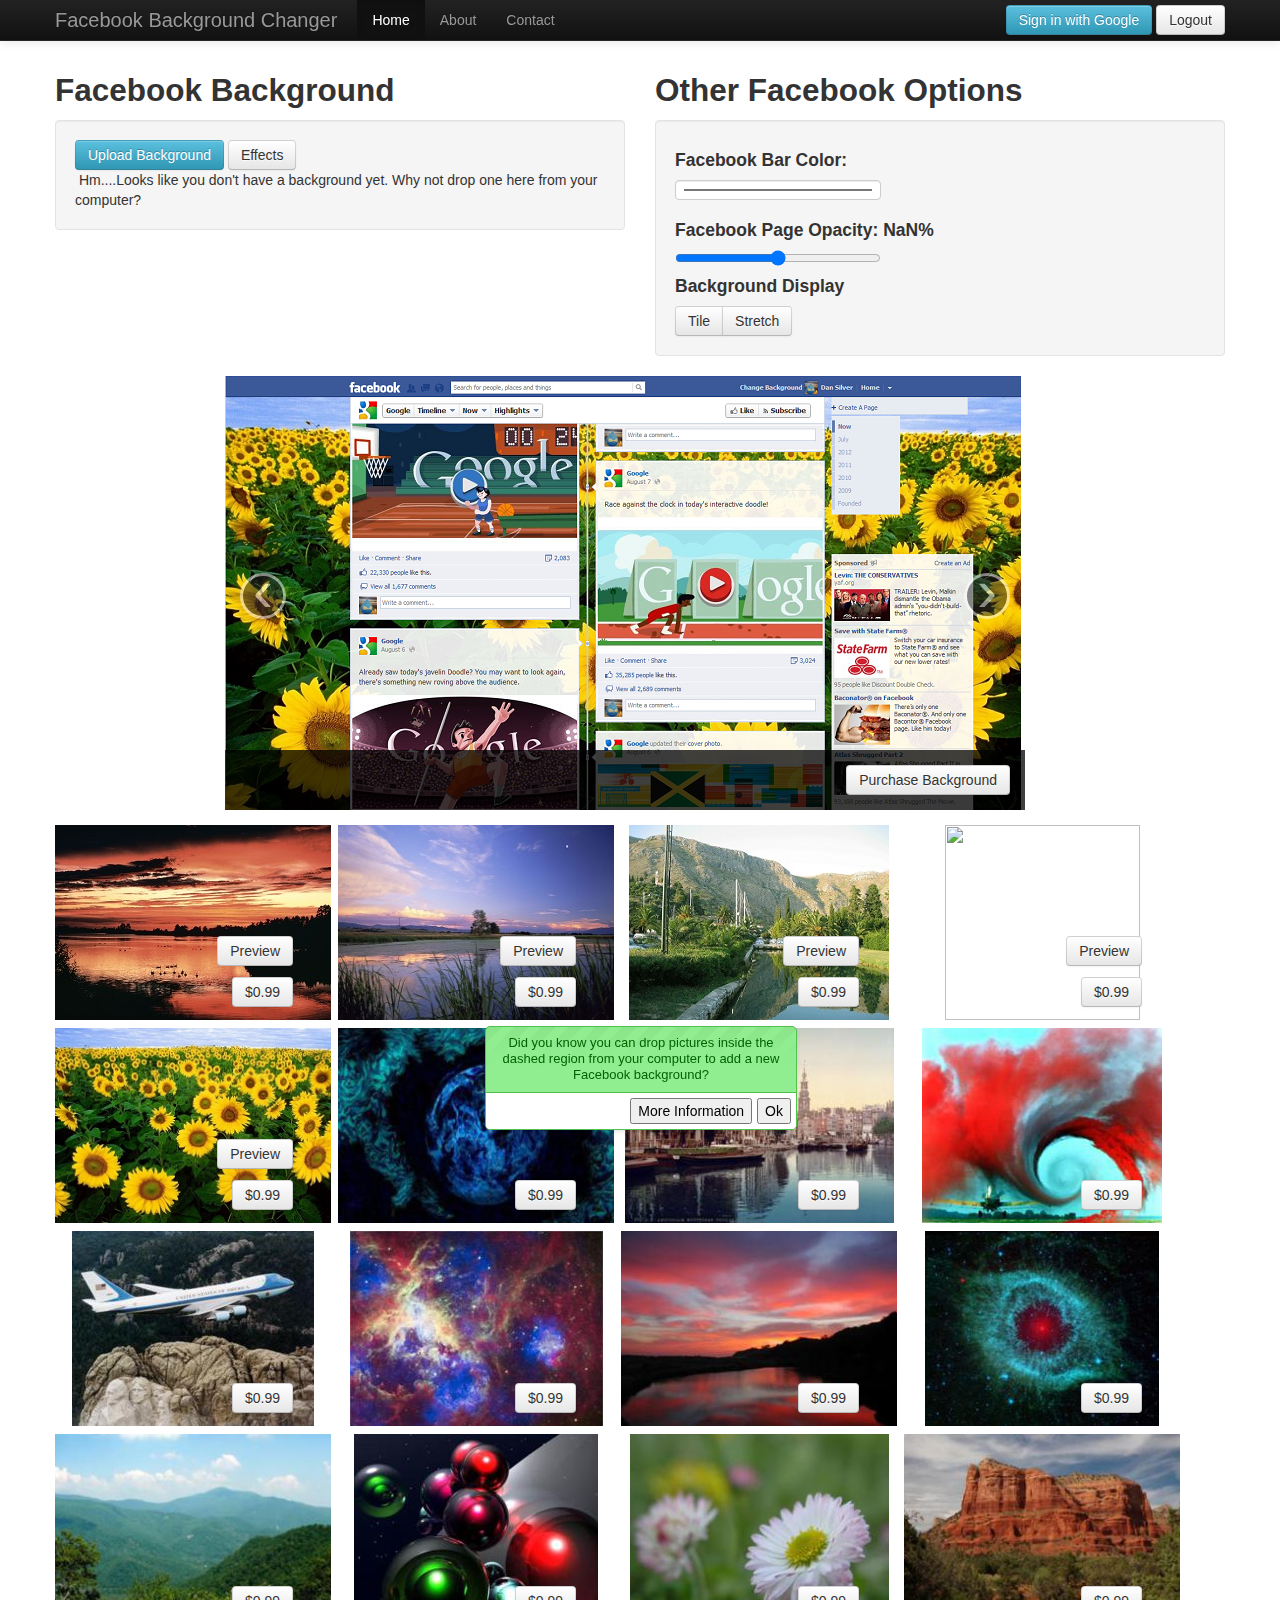
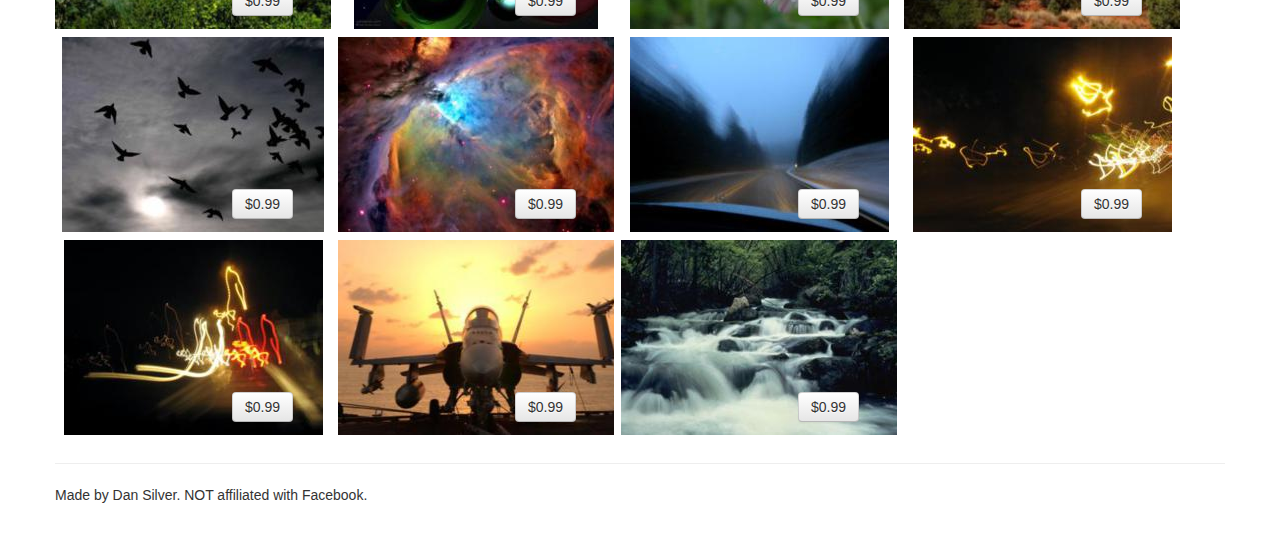
==== options.html @ 5c047b1e "Faster carousel, button styling, code cleanup" ====
<html lang="en"><head>
    <meta charset="utf-8">
    <title>Facebook Background Changer</title>
    <meta name="viewport" content="width=device-width, initial-scale=1.0">
    <meta name="description" content="">
    <meta name="author" content="">

    <!-- Le styles -->
    <link href="assets/css/bootstrap.min.css" rel="stylesheet">
    <style type="text/css">
      body {
        padding-top: 60px;
        padding-bottom: 40px;
      }
    </style>
    <link href="assets/css/bootstrap-responsive.min.css" rel="stylesheet">
	<script src='assets/js/jquery.js'></script>
	
	<link type='text/css' href='assets\css\options.css' rel='stylesheet'/>
	
	<link type='text/css' href='assets/js/spectrum/spectrum.css' rel='stylesheet'/>
	<script src='assets/js/spectrum/spectrum.js'></script>

	<script src='googlejsapi.js'></script>
	<script src='assets/js/jquery-ui-1.8.22.custom.min.js'></script>

	<script src='assets/js/noty/jquery.noty.js'></script>
	<script src='assets/js/noty/themes/default.js'></script>
	<script src='assets/js/noty/layouts/center.js'></script>

	<script src='defaults.js'></script>
	<script src='store.js'></script>
	<script src='options.js'></script>
	<script src='backgroundWidth.js'></script>
	<script src='help.js'></script>
	<script src='menu.js'></script>
	
	<script src='assets/js/bootstrap.min.js'></script>   
  <body>

    <div class="navbar navbar-inverse navbar-fixed-top">
      <div class="navbar-inner">
        <div class="container">
          <a class="btn btn-navbar" data-toggle="collapse" data-target=".nav-collapse">
            <span class="icon-bar"></span>
            <span class="icon-bar"></span>
            <span class="icon-bar"></span>
          </a>
          <a class="brand" href="#">Facebook Background Changer</a>
		<div class="nav-collapse collapse">
            <ul class="nav">
              <li class="active"><a href="#">Home</a></li>
              <li><a href="#about">About</a></li>
              <li><a href="#contact">Contact</a></li>
              </li>
            </ul>
			<div class="pull-right">
				<button id="logInBtn" type="submit" class="btn btn-info">Sign in with Google</button>
				<button id="logOutBtn" type="submit" class="btn">Logout</button>
			</div>
			<span id="userName" class="pull-right"></span>
		</div><!--/.nav-collapse -->
        </div>
      </div>
    </div>

	<div class="container">
		<div class="row">
			<div class="span6">
				<h2>Facebook Background</h2>
				<div class="well">
					<button id="uploadBtn" class="btn btn-info">Upload Background</button>
					<button id="launchImageEffets" class="btn">Effects</button><br>
					<input type="file" id="theFile" style="display:none;"/>
					<img id="img_preview" >
					<div title="Image Effects" id="imageEffects">
						<div id="grayscale_effect"></div>
						<div id="sepia_effect"></div>
						<div id="hue_effect"></div>
					</div>
					<span id="noBackground">Hm....Looks like you don't have a background yet. Why not drop one here from your computer?</span>
				</div>
			</div>
			<div class="span6">
				<h2>Other Facebook Options</h2>
				<div class="well">
					<h4>Facebook Bar Color:</h4>
					<input type='color' id='headerColor' />
					<h4>Facebook Page Opacity: <span id="transparency_value"></span></h4>
					<div id="transparency_settings" style="display: block;width: 249px;margin:10px 0px;">
						<input id="transparency_slider" type="range" min="0" max="1" step=".05" />
					</div>
					<h4>Background Display</h4>
					<div id="background-width-settings" class="btn-group" data-toggle="buttons-radio">
						<button id="static"     type="button" class="btn">Tile</button>
						<button  id="automatic" type="button" class="btn">Stretch</button>
					</div>
				</div>
			</div>
		</div>
		<div class="row">
		<div id="carousel" class="carousel slide">
			<!-- Carousel items -->
			<div class="carousel-inner">
				<div class="active item"><img src="premium_backgrounds/previews/19.png">
					<div class="carousel-caption">
						<button class="btn">Purchase Background</button>
					</div>
				</div>
				<div class="item"><img src="premium_backgrounds/previews/20.png">
					<div class="carousel-caption">
						<button class="btn">Purchase Background</button>
					</div>
				</div>
				<div class="item"><img src="premium_backgrounds/previews/20.png">
					<div class="carousel-caption">
						<button class="btn">Purchase Background</button>
					</div>
				</div>
				<div class="item"><img src="premium_backgrounds/previews/21.png">
					<div class="carousel-caption">
						<button class="btn">Purchase Background</button>
					</div>
				</div>
				<div class="item"><img src="premium_backgrounds/previews/22.png">
					<div class="carousel-caption">
						<button class="btn">Purchase Background</button>
					</div>
				</div>			</div>
		  <!-- Carousel nav -->
		<a class="carousel-control left" href="#carousel" data-slide="prev">&lsaquo;</a>
		<a class="carousel-control right" href="#carousel" data-slide="next">&rsaquo;</a>
		</div>
			<div class="span12">
				<div id="catalog"></div>
			</div>
		</div>
      <hr>
	<footer>
		<p>Made by Dan Silver. NOT affiliated with Facebook.</p>
	</footer>
    </div> <!-- /container -->
</body></html>
---- assets/js/spectrum/spectrum.css ----
/***
Spectrum: The No Hassle Colorpicker
https://github.com/bgrins/spectrum

Author: Brian Grinstead
License: MIT
***/

.sp-container { 
    position:absolute; 
    top:0; 
    left:0; 
    display:inline-block;
    *display: inline;
    *zoom: 1;
    z-index: 2147483647;
    overflow: hidden;
}
.sp-container.sp-flat {
    position: relative;
}

/* http://ansciath.tumblr.com/post/7347495869/css-aspect-ratio */
.sp-top {
  position:relative; 
  width: 100%;
  display:inline-block;
}
.sp-top-inner {
   position:absolute; 
   top:0; 
   left:0; 
   bottom:0; 
   right:0;
}
.sp-color { 
    position: absolute;
    top:0;
    left:0;
    bottom:0;
    right:20%;
}
.sp-hue {
    position: absolute;
    top:0;
    right:0;
    bottom:0;
    left:84%;
    height: 100%;
}
.sp-fill { 
    padding-top: 80%;
}
.sp-sat, .sp-val { 
    position: absolute; 
    top:0; 
    left:0; 
    right:0; 
    bottom:0; 
}

/* Don't allow text selection */
.sp-container, .sp-replacer, .sp-preview, .sp-dragger, .sp-slider , .sp-container.sp-dragging .sp-input, .sp-container button  { 
    -webkit-user-select:none; 
    -moz-user-select: none; 
    -o-user-select:none; 
    user-select: none; 
}

.sp-container.sp-input-disabled .sp-input-container {
    display: none;
}
.sp-container.sp-buttons-disabled .sp-button-container {
    display: none;
}
.sp-palette-only .sp-picker-container {
    display: none;
}
.sp-palette-disabled .sp-palette-container {
    display: none;
}

.sp-initial-disabled .sp-initial { 
    display: none; 
}


/* Gradients for hue, saturation and value instead of images.  Not pretty... but it works */
.sp-sat {
    background-image: -webkit-gradient(linear,  0 0, 100% 0, from(#FFF), to(rgba(204, 154, 129, 0)));
    background-image: -webkit-linear-gradient(left, #FFF, rgba(204, 154, 129, 0));
    background-image: -moz-linear-gradient(left, #fff, rgba(204, 154, 129, 0));
    background-image: -o-linear-gradient(left, #fff, rgba(204, 154, 129, 0));
    background-image: -ms-linear-gradient(left, #fff, rgba(204, 154, 129, 0));
    background-image: linear-gradient(to right, #fff, rgba(204, 154, 129, 0));
    -ms-filter: "progid:DXImageTransform.Microsoft.gradient(GradientType = 1, startColorstr=#FFFFFFFF, endColorstr=#00CC9A81)";
    filter : progid:DXImageTransform.Microsoft.gradient(GradientType = 1, startColorstr='#FFFFFFFF', endColorstr='#00CC9A81');
}
.sp-val {
    background-image: -webkit-gradient(linear, 0 100%, 0 0, from(#000000), to(rgba(204, 154, 129, 0)));
    background-image: -webkit-linear-gradient(bottom, #000000, rgba(204, 154, 129, 0));
    background-image: -moz-linear-gradient(bottom, #000, rgba(204, 154, 129, 0));
    background-image: -o-linear-gradient(bottom, #000, rgba(204, 154, 129, 0));
    background-image: -ms-linear-gradient(bottom, #000, rgba(204, 154, 129, 0));
    background-image: linear-gradient(to top, #000, rgba(204, 154, 129, 0));
    -ms-filter: "progid:DXImageTransform.Microsoft.gradient(startColorstr=#00CC9A81, endColorstr=#FF000000)";
    filter : progid:DXImageTransform.Microsoft.gradient(startColorstr='#00CC9A81', endColorstr='#FF000000');
}

.sp-hue {
    background: -moz-linear-gradient(top, #ff0000 0%, #ffff00 17%, #00ff00 33%, #00ffff 50%, #0000ff 67%, #ff00ff 83%, #ff0000 100%);
    background: -ms-linear-gradient(top, #ff0000 0%, #ffff00 17%, #00ff00 33%, #00ffff 50%, #0000ff 67%, #ff00ff 83%, #ff0000 100%);
    background: -o-linear-gradient(top, #ff0000 0%, #ffff00 17%, #00ff00 33%, #00ffff 50%, #0000ff 67%, #ff00ff 83%, #ff0000 100%);
    background: -webkit-gradient(linear, left top, left bottom, from(#ff0000), color-stop(0.17, #ffff00), color-stop(0.33, #00ff00), color-stop(0.5, #00ffff), color-stop(0.67, #0000ff), color-stop(0.83, #ff00ff), to(#ff0000));
    background: -webkit-linear-gradient(top, #ff0000 0%, #ffff00 17%, #00ff00 33%, #00ffff 50%, #0000ff 67%, #ff00ff 83%, #ff0000 100%);
}
 
/* IE filters do not support multiple color stops.  
   Generate 6 divs, line them up, and do two color gradients for each.
   Yes, really.
 */
 
.sp-1 { 
    height:17%; 
    filter: progid:DXImageTransform.Microsoft.gradient(startColorstr='#ff0000', endColorstr='#ffff00');
}
.sp-2 { 
    height:16%; 
    filter: progid:DXImageTransform.Microsoft.gradient(startColorstr='#ffff00', endColorstr='#00ff00');
}
.sp-3 { 
    height:17%; 
    filter: progid:DXImageTransform.Microsoft.gradient(startColorstr='#00ff00', endColorstr='#00ffff');
}
.sp-4 { 
    height:17%; 
    filter: progid:DXImageTransform.Microsoft.gradient(startColorstr='#00ffff', endColorstr='#0000ff');
}
.sp-5 { 
    height:16%; 
    filter: progid:DXImageTransform.Microsoft.gradient(startColorstr='#0000ff', endColorstr='#ff00ff');
}
.sp-6 { 
    height:17%; 
    filter: progid:DXImageTransform.Microsoft.gradient(startColorstr='#ff00ff', endColorstr='#ff0000');
}

/* Clearfix hack */
.sp-cf:before, .sp-cf:after { content: ""; display: table; }
.sp-cf:after { clear: both; }
.sp-cf { *zoom: 1; }

/* Mobile devices, make hue slider bigger so it is easier to slide */
@media (max-device-width: 480px) {
    .sp-color { right: 40%; }
    .sp-hue { left: 63%; }
    .sp-fill { padding-top: 60%; } 
}

.sp-dragger {
   border-radius: 5px; 
   height: 5px; 
   width: 5px; 
   border: 1px solid #fff;
   background: #000;
   cursor: pointer;
   position:absolute; 
   top:0; 
   left: 0;
}
.sp-slider { 
    position: absolute; 
    top:0; 
    cursor:pointer;
    height: 3px; 
    left: -1px;
    right: -1px;
    border: 1px solid #000;
    background: white; 
    opacity: .8; 
}

/* Basic display options (colors, fonts, global widths) */
.sp-container {
    border-radius: 0;
    background-color: #ECECEC;
    border: solid 1px #f0c49B;
    padding: 0;
}
.sp-container, .sp-container button, .sp-container input, .sp-color, .sp-hue 
{
    font: normal 12px "Lucida Grande", "Lucida Sans Unicode", "Lucida Sans", Geneva, Verdana, sans-serif;
    -webkit-box-sizing: border-box;
    -moz-box-sizing: border-box;
    -ms-box-sizing: border-box;
    box-sizing: border-box;
}
.sp-top 
{
    margin-bottom: 3px;
}
.sp-color, .sp-hue 
{
    border: solid 1px #666;
}

/* Input */
.sp-input-container {
    float:right;
    width: 100px;
    margin-bottom: 4px;
}
.sp-initial-disabled  .sp-input-container {
    width: 100%;
}
.sp-input {
   font-size: 12px !important;
   border: 1px inset;
   padding: 4px 5px;
   margin: 0;
   width: 100%;
   background:transparent;
   border-radius: 3px;
   color: #222;
}
.sp-input:focus  {
    border: 1px solid orange; 
}
.sp-input.sp-validation-error  
{
    border: 1px solid red;
    background: #fdd;
}
.sp-picker-container , .sp-palette-container
{
    float:left;
    position: relative;
    padding: 10px;
    padding-bottom: 300px;
    margin-bottom: -290px;
}
.sp-picker-container 
{
    width: 172px;
    border-left: solid 1px #fff;
}

/* Palettes */
.sp-palette-container 
{
    border-right: solid 1px #ccc;
}

.sp-palette span {
    display: block;
    position:relative;
    float:left;
    width: 24px;
    height: 15px; 
    margin: 3px;
    cursor: pointer;
    border:solid 2px transparent;
}
.sp-palette span:hover, .sp-palette span.sp-thumb-active {
    border-color: orange;
}

/* Initial */
.sp-initial 
{
    float: left;
    border: solid 1px #333;
}
.sp-initial span {
    width: 30px;
    height: 25px;
    border:none;
    display:block;
    float:left;
    margin:0;
}

/* Buttons */
.sp-button-container {
    float: right;
}

/* Replacer (the little preview div that shows up instead of the <input>) */
.sp-replacer {
    margin:0;
    overflow:hidden;
    cursor:pointer;
    padding: 4px;
    display:inline-block;
    *zoom: 1;
    *display: inline;
    border: solid 1px #91765d;
    background: #eee;
    color: #333;
    vertical-align: middle;
}
.sp-replacer:hover, .sp-replacer.sp-active {
    border-color: #F0C49B;
    color: #111;
}
.sp-dd { 
    padding: 2px 0;
    height: 16px; 
    line-height: 16px;
    float:left;
    font-size:10px;
}
.sp-preview {
    width:25px;
    height: 20px;
    border: solid 1px #222;
    margin-right: 5px;
    float:left;
}

.sp-palette  
{
    *width: 220px;
    max-width: 220px;
}
.sp-palette span  
{
    width:16px; 
    height: 16px; 
    margin:2px 1px;
    border: solid 1px #d0d0d0; 
}

.sp-container 
{
    padding-bottom:0;
}


/* Buttons: http://hellohappy.org/css3-buttons/ */
.sp-container button {
  background-color: #eeeeee;
  background-image: -webkit-linear-gradient(top, #eeeeee, #cccccc);
  background-image: -moz-linear-gradient(top, #eeeeee, #cccccc);
  background-image: -ms-linear-gradient(top, #eeeeee, #cccccc);
  background-image: -o-linear-gradient(top, #eeeeee, #cccccc);
  background-image: -ms-linear-gradient(top, #eeeeee, #cccccc);
  background-image: linear-gradient(to bottom, #eeeeee, #cccccc);
  border: 1px solid #ccc;
  border-bottom: 1px solid #bbb;
  border-radius: 3px;
  color: #333;
  font-size: 14px;
  line-height: 1;
  padding: 5px 4px;
  text-align: center;
  text-shadow: 0 1px 0 #eee;
  vertical-align: middle;
}
.sp-container button:hover {
    background-color: #dddddd;
    background-image: -webkit-linear-gradient(top, #dddddd, #bbbbbb);
    background-image: -moz-linear-gradient(top, #dddddd, #bbbbbb);
    background-image: -ms-linear-gradient(top, #dddddd, #bbbbbb);
    background-image: -o-linear-gradient(top, #dddddd, #bbbbbb);
    background-image: -ms-linear-gradient(top, #dddddd, #bbbbbb);
    background-image: linear-gradient(to bottom, #dddddd, #bbbbbb);
    border: 1px solid #bbb;
    border-bottom: 1px solid #999;
    cursor: pointer;
    text-shadow: 0 1px 0 #ddd; 
}
.sp-container button:active {
    border: 1px solid #aaa;
    border-bottom: 1px solid #888;
    -webkit-box-shadow: inset 0 0 5px 2px #aaaaaa, 0 1px 0 0 #eeeeee;
    -moz-box-shadow: inset 0 0 5px 2px #aaaaaa, 0 1px 0 0 #eeeeee;
    -ms-box-shadow: inset 0 0 5px 2px #aaaaaa, 0 1px 0 0 #eeeeee;
    -o-box-shadow: inset 0 0 5px 2px #aaaaaa, 0 1px 0 0 #eeeeee;
    box-shadow: inset 0 0 5px 2px #aaaaaa, 0 1px 0 0 #eeeeee;
}
.sp-cancel
{
    font-size: 11px;
    color: #d93f3f !important;
    margin:0;
    padding:2px;
    margin-right: 5px;
    vertical-align: middle;
    text-decoration:none;
    
}
.sp-cancel:hover 
{
    color: #d93f3f !important;
    text-decoration: underline;
} 


.sp-palette span:hover, .sp-palette span.sp-thumb-active 
{
    border-color: #000;
}
.sp-palette span.sp-thumb-light.sp-thumb-active 
{
    background-image: url([data-uri]);
}

.sp-palette span.sp-thumb-dark.sp-thumb-active 
{
    background-image: url([data-uri]);
}
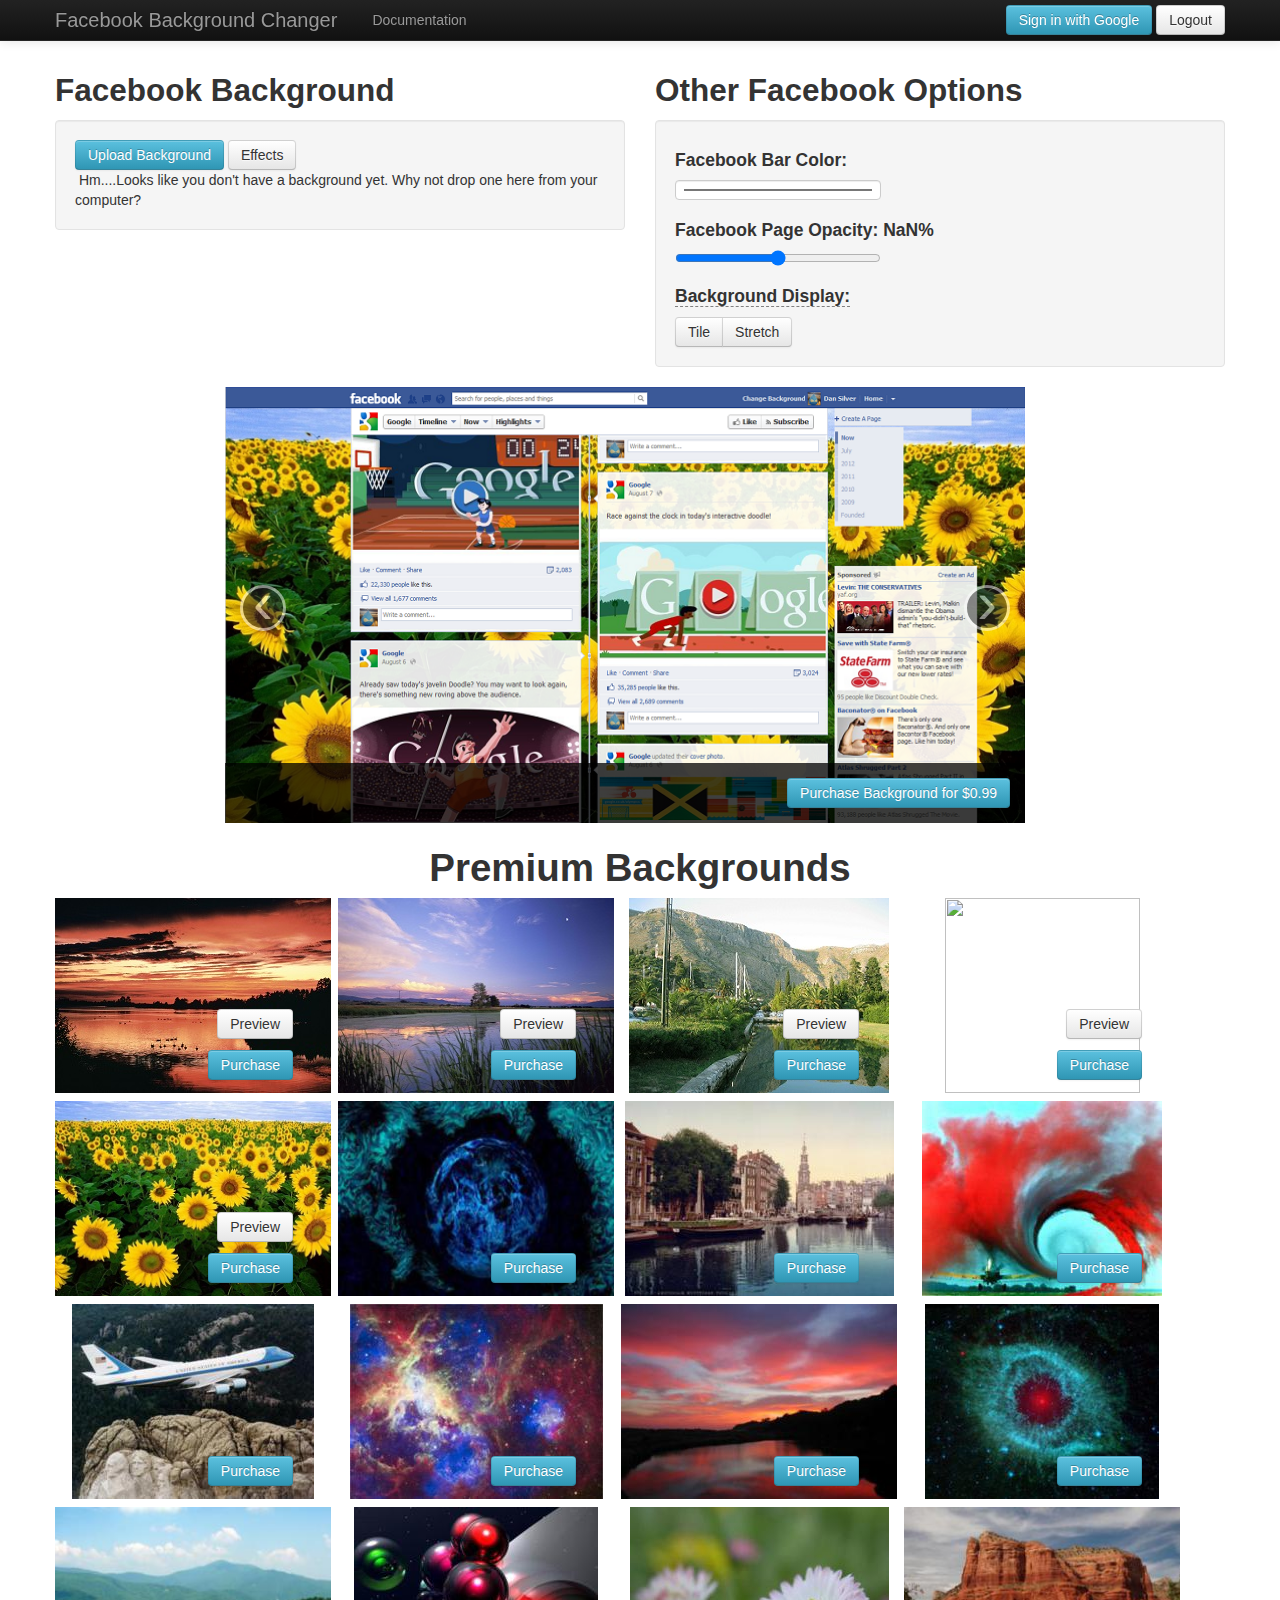
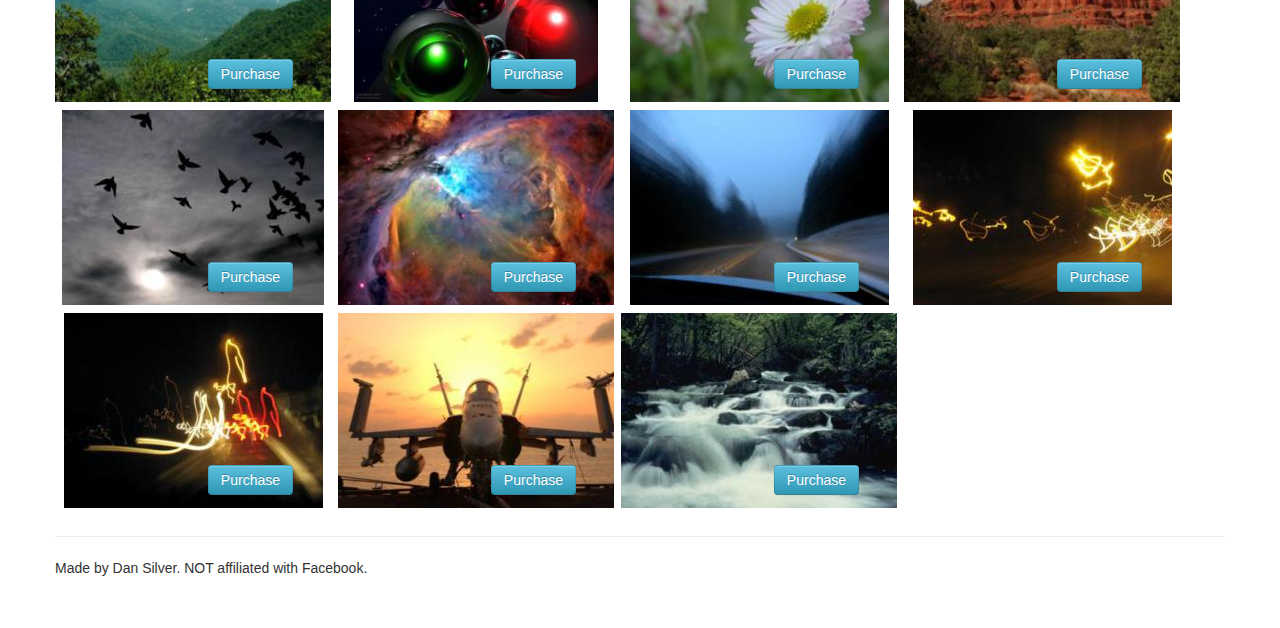
==== commit 3f694e96: "Help for background display modes" ====
--- a/options.html
+++ b/options.html
@@ -48,12 +48,9 @@
           </a>
           <a class="brand" href="#">Facebook Background Changer</a>
 		<div class="nav-collapse collapse">
-            <ul class="nav">
-              <li class="active"><a href="#">Home</a></li>
-              <li><a href="#about">About</a></li>
-              <li><a href="#contact">Contact</a></li>
-              </li>
-            </ul>
+			<ul class="nav">
+				<li><a href="http://dansilver.info/documentation/">Documentation</a></li>
+			</ul>
 			<div class="pull-right">
 				<button id="logInBtn" type="submit" class="btn btn-info">Sign in with Google</button>
 				<button id="logOutBtn" type="submit" class="btn">Logout</button>
@@ -83,14 +80,14 @@
 			</div>
 			<div class="span6">
 				<h2>Other Facebook Options</h2>
-				<div class="well">
+				<div class="well other-options">
 					<h4>Facebook Bar Color:</h4>
 					<input type='color' id='headerColor' />
 					<h4>Facebook Page Opacity: <span id="transparency_value"></span></h4>
 					<div id="transparency_settings" style="display: block;width: 249px;margin:10px 0px;">
 						<input id="transparency_slider" type="range" min="0" max="1" step=".05" />
 					</div>
-					<h4>Background Display</h4>
+					<h4 id="background-width-settings-title">Background Display:</h4>
 					<div id="background-width-settings" class="btn-group" data-toggle="buttons-radio">
 						<button id="static"     type="button" class="btn">Tile</button>
 						<button  id="automatic" type="button" class="btn">Stretch</button>
@@ -104,27 +101,27 @@
 			<div class="carousel-inner">
 				<div class="active item"><img src="premium_backgrounds/previews/19.png">
 					<div class="carousel-caption">
-						<button class="btn">Purchase Background</button>
+						<button bid="19" class="btn btn-info">Purchase Background for $0.99</button>
 					</div>
 				</div>
 				<div class="item"><img src="premium_backgrounds/previews/20.png">
 					<div class="carousel-caption">
-						<button class="btn">Purchase Background</button>
-					</div>
-				</div>
-				<div class="item"><img src="premium_backgrounds/previews/20.png">
-					<div class="carousel-caption">
-						<button class="btn">Purchase Background</button>
+						<button bid="20" class="btn btn-info">Purchase Background for $0.99</button>
 					</div>
 				</div>
 				<div class="item"><img src="premium_backgrounds/previews/21.png">
 					<div class="carousel-caption">
-						<button class="btn">Purchase Background</button>
+						<button bid="21" class="btn btn-info">Purchase Background for $0.99</button>
 					</div>
 				</div>
 				<div class="item"><img src="premium_backgrounds/previews/22.png">
 					<div class="carousel-caption">
-						<button class="btn">Purchase Background</button>
+						<button bid="22" class="btn btn-info">Purchase Background for $0.99</button>
+					</div>
+				</div>
+				<div class="item"><img src="premium_backgrounds/previews/23.png">
+					<div class="carousel-caption">
+						<button bid="23"class="btn btn-info">Purchase Background for $0.99</button>
 					</div>
 				</div>			</div>
 		  <!-- Carousel nav -->
@@ -132,6 +129,7 @@
 		<a class="carousel-control right" href="#carousel" data-slide="next">&rsaquo;</a>
 		</div>
 			<div class="span12">
+				<center><h1>Premium Backgrounds</h1></center>
 				<div id="catalog"></div>
 			</div>
 		</div>
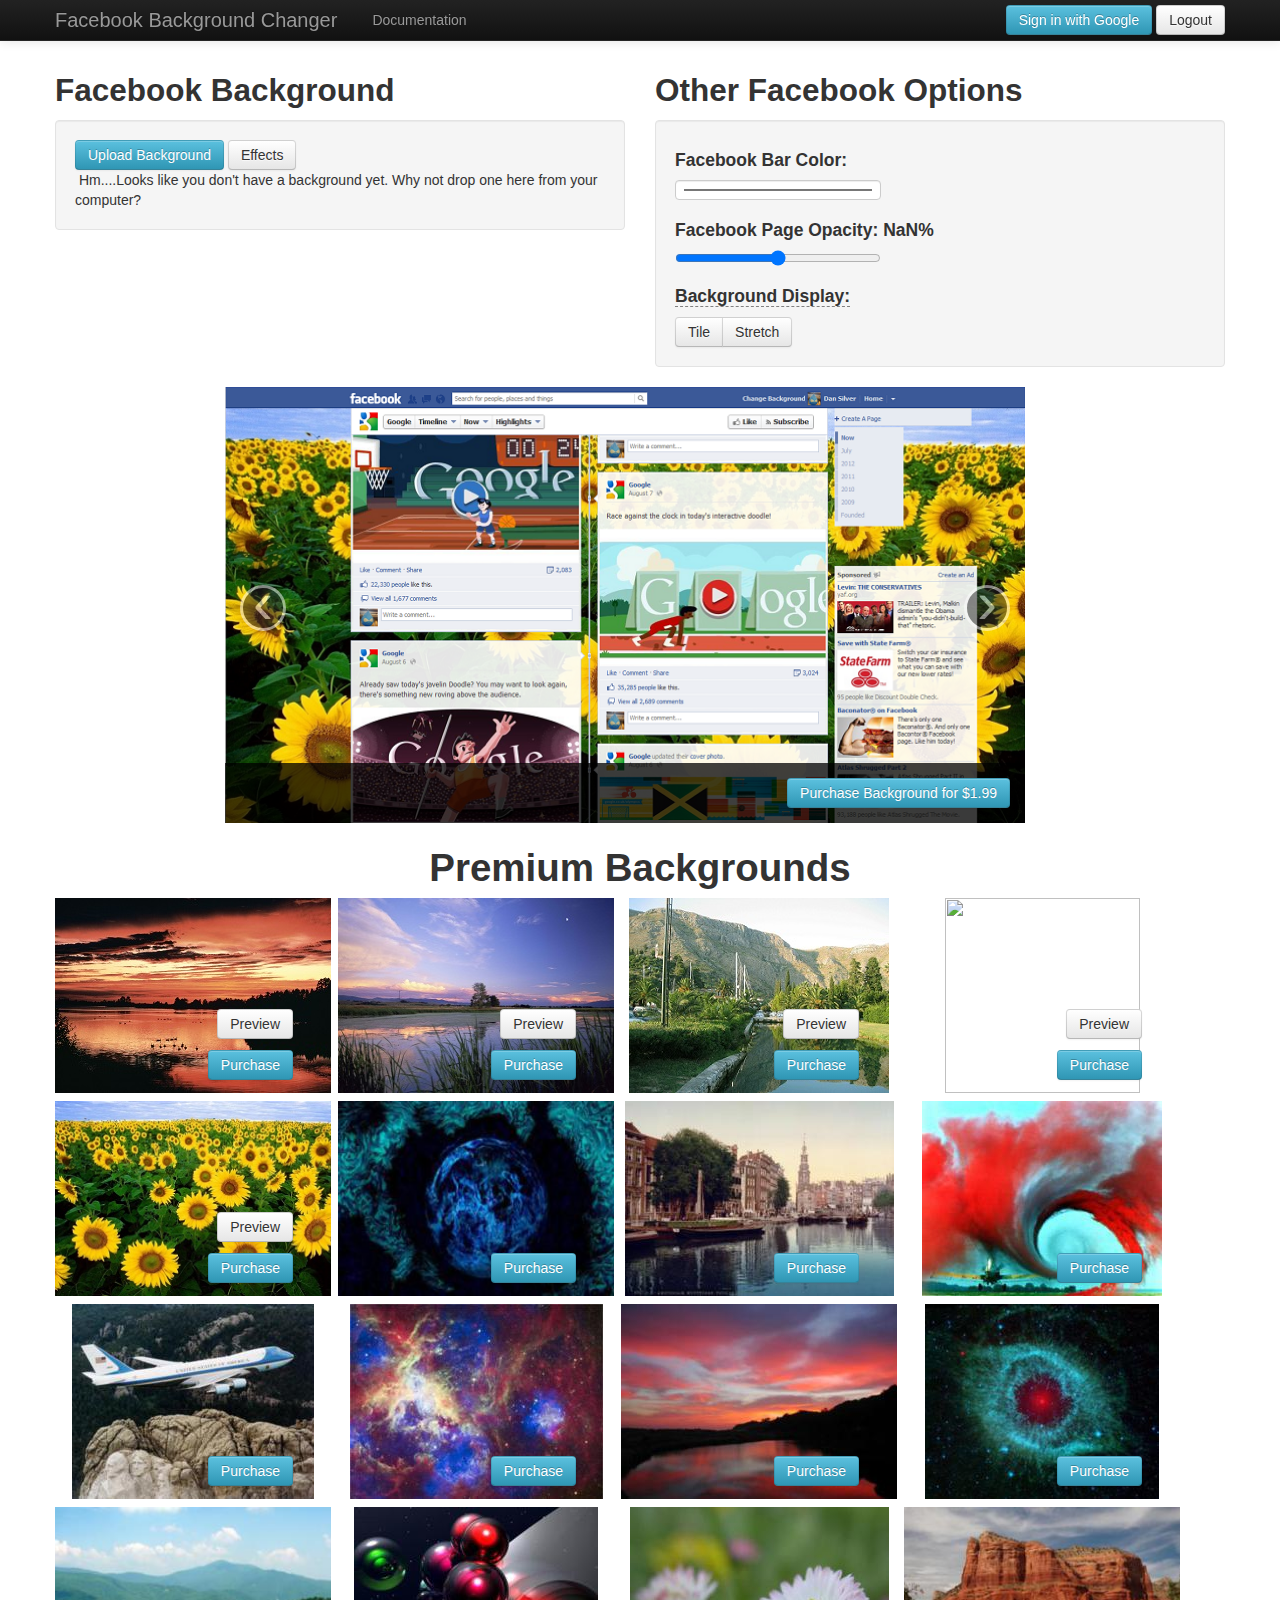
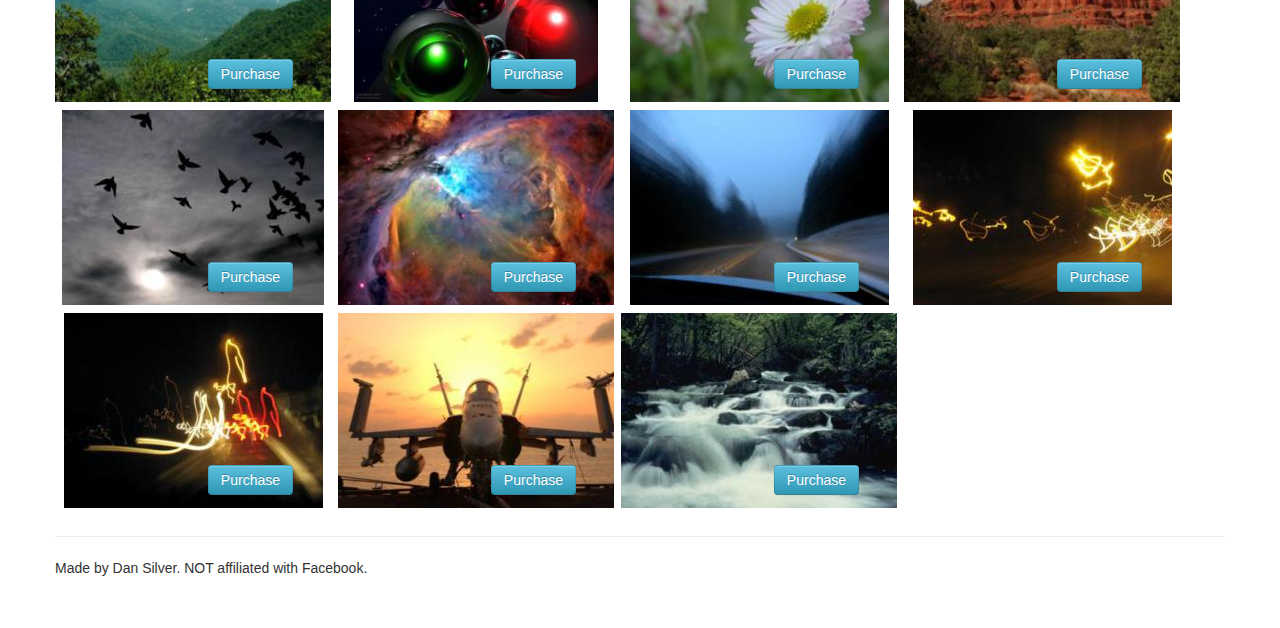
==== commit 8d2847eb: "Background preview overlay to bootstrap modal" ====
--- a/options.html
+++ b/options.html
@@ -101,29 +101,30 @@
 			<div class="carousel-inner">
 				<div class="active item"><img src="premium_backgrounds/previews/19.png">
 					<div class="carousel-caption">
-						<button bid="19" class="btn btn-info">Purchase Background for $0.99</button>
+						<button bid="19" class="btn btn-info">Purchase Background for $1.99</button>
 					</div>
 				</div>
 				<div class="item"><img src="premium_backgrounds/previews/20.png">
 					<div class="carousel-caption">
-						<button bid="20" class="btn btn-info">Purchase Background for $0.99</button>
+						<button bid="20" class="btn btn-info">Purchase Background for $1.99</button>
 					</div>
 				</div>
 				<div class="item"><img src="premium_backgrounds/previews/21.png">
 					<div class="carousel-caption">
-						<button bid="21" class="btn btn-info">Purchase Background for $0.99</button>
+						<button bid="21" class="btn btn-info">Purchase Background for $1.99</button>
 					</div>
 				</div>
 				<div class="item"><img src="premium_backgrounds/previews/22.png">
 					<div class="carousel-caption">
-						<button bid="22" class="btn btn-info">Purchase Background for $0.99</button>
+						<button bid="22" class="btn btn-info">Purchase Background for $1.99</button>
 					</div>
 				</div>
 				<div class="item"><img src="premium_backgrounds/previews/23.png">
 					<div class="carousel-caption">
-						<button bid="23"class="btn btn-info">Purchase Background for $0.99</button>
+						<button bid="23"class="btn btn-info">Purchase Background for $1.99</button>
 					</div>
-				</div>			</div>
+				</div>
+			</div>
 		  <!-- Carousel nav -->
 		<a class="carousel-control left" href="#carousel" data-slide="prev">&lsaquo;</a>
 		<a class="carousel-control right" href="#carousel" data-slide="next">&rsaquo;</a>
@@ -138,4 +139,15 @@
 		<p>Made by Dan Silver. NOT affiliated with Facebook.</p>
 	</footer>
     </div> <!-- /container -->
+<div id="store-preview" class="modal hide fade" tabindex="-1" role="dialog" aria-hidden="true">
+	<div class="modal-header">
+		<button type="button" class="close" data-dismiss="modal" aria-hidden="true">x</button>
+	</div>
+	<div class="modal-body">
+		<img>
+	</div>
+	<div class="modal-footer">
+		<button class="btn" data-dismiss="modal" aria-hidden="true">Close</button>
+	</div>
+</div>
 </body></html>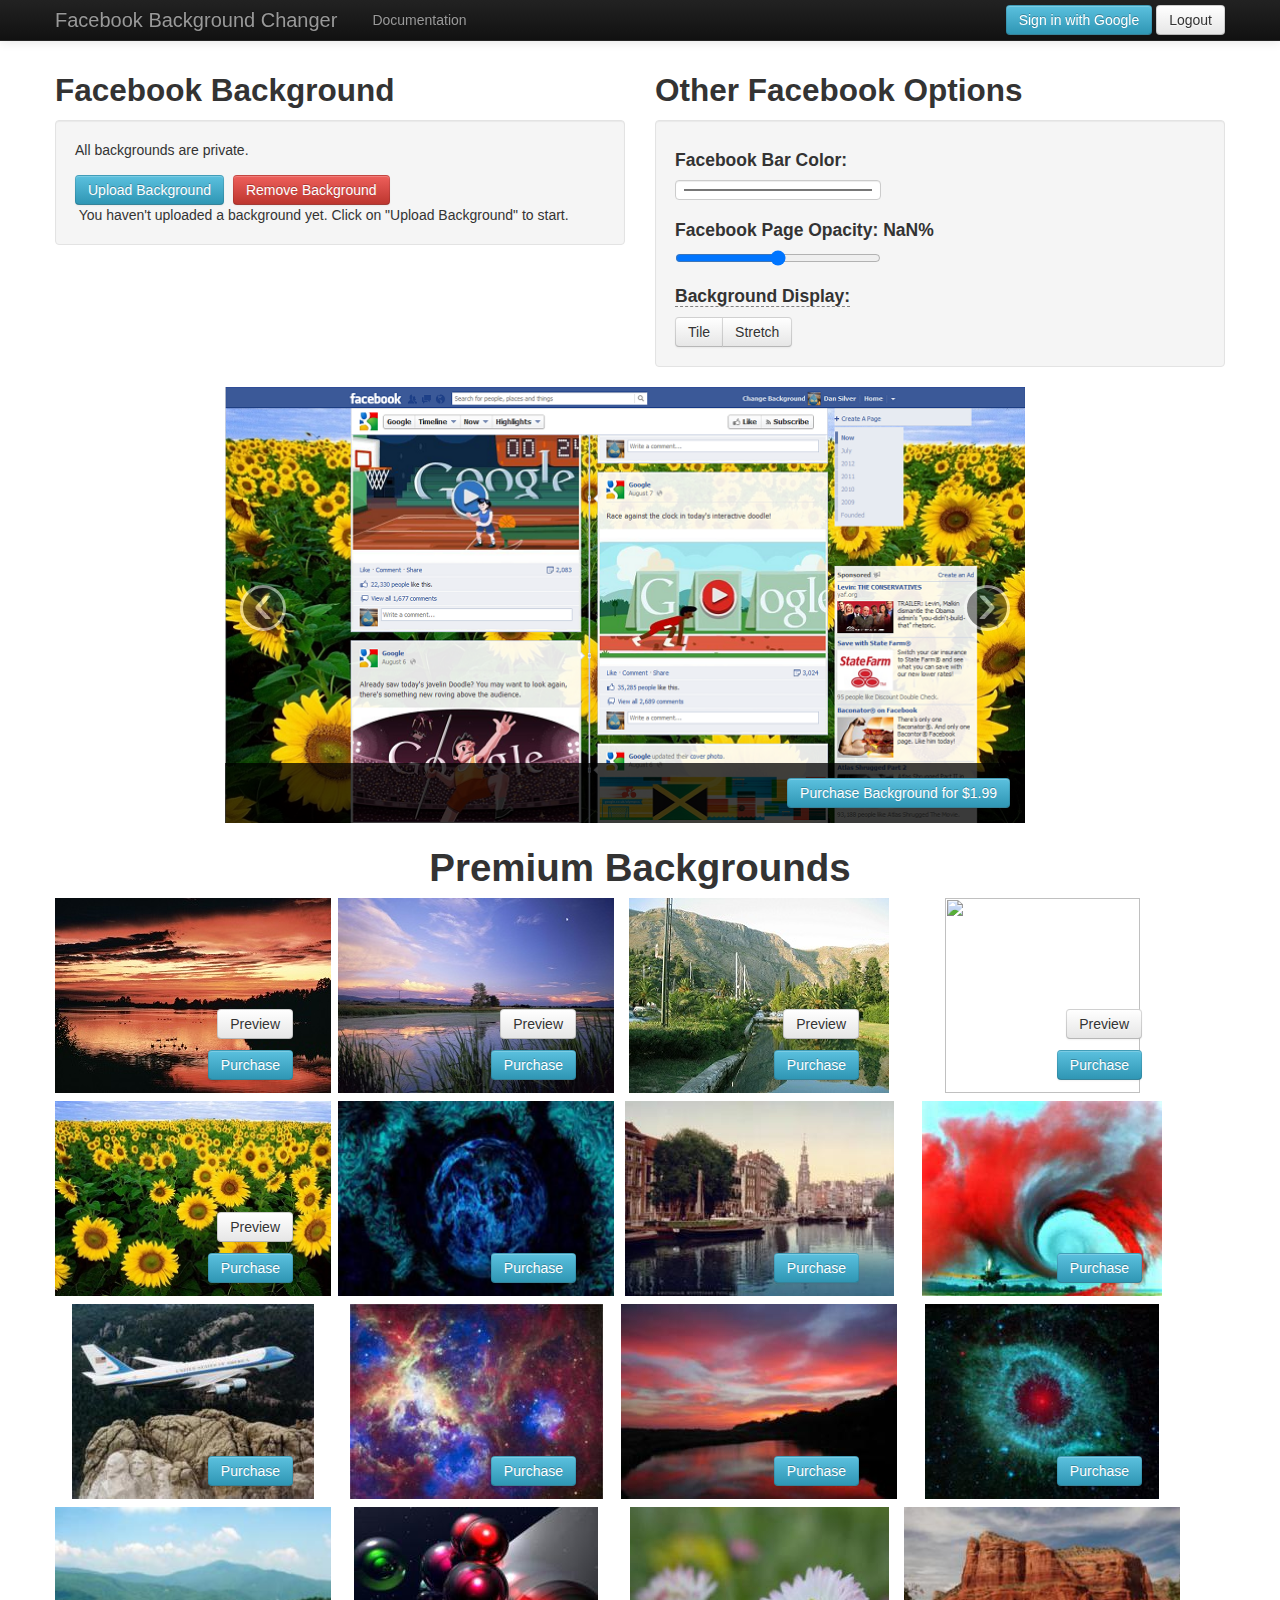
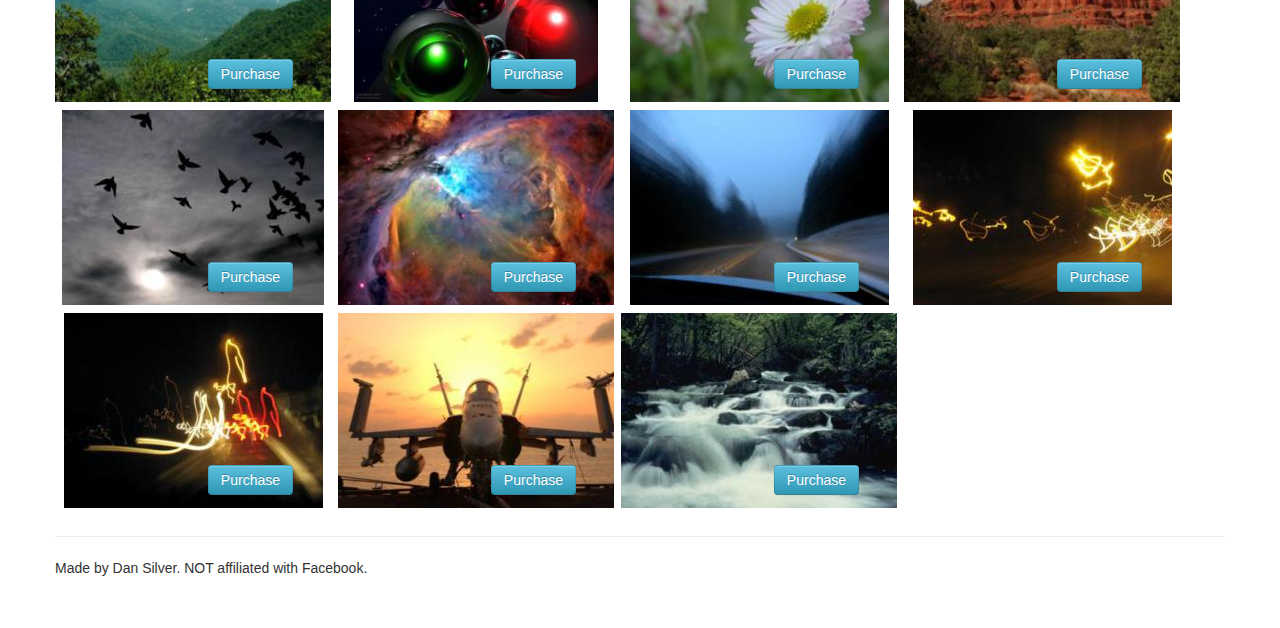
==== commit 6155dabb: "Background too big message, removed more old code" ====
--- a/options.html
+++ b/options.html
@@ -22,11 +22,6 @@
 	<script src='assets/js/spectrum/spectrum.js'></script>
 
 	<script src='googlejsapi.js'></script>
-	<script src='assets/js/jquery-ui-1.8.22.custom.min.js'></script>
-
-	<script src='assets/js/noty/jquery.noty.js'></script>
-	<script src='assets/js/noty/themes/default.js'></script>
-	<script src='assets/js/noty/layouts/center.js'></script>
 
 	<script src='defaults.js'></script>
 	<script src='store.js'></script>
@@ -66,16 +61,15 @@
 			<div class="span6">
 				<h2>Facebook Background</h2>
 				<div class="well">
-					<button id="uploadBtn" class="btn btn-info">Upload Background</button>
-					<button id="launchImageEffets" class="btn">Effects</button><br>
+					<p>All backgrounds are private.</p>
+					<div class="alert alert-error" style="display:none;" id="background-too-big">
+						<button type="button" class="close" data-dismiss="alert">&times;</button>
+						The background you tried adding is too big.  Either try shrinking it down or use a different background.
+					</div>
+					<button id="uploadBtn" class="btn btn-info">Upload Background</button> <button id="removeBtn" class="btn btn-danger">Remove Background</button><br>
 					<input type="file" id="theFile" style="display:none;"/>
 					<img id="img_preview" >
-					<div title="Image Effects" id="imageEffects">
-						<div id="grayscale_effect"></div>
-						<div id="sepia_effect"></div>
-						<div id="hue_effect"></div>
-					</div>
-					<span id="noBackground">Hm....Looks like you don't have a background yet. Why not drop one here from your computer?</span>
+					<span id="noBackground">You haven't uploaded a background yet. Click on "Upload Background" to start.</span>
 				</div>
 			</div>
 			<div class="span6">
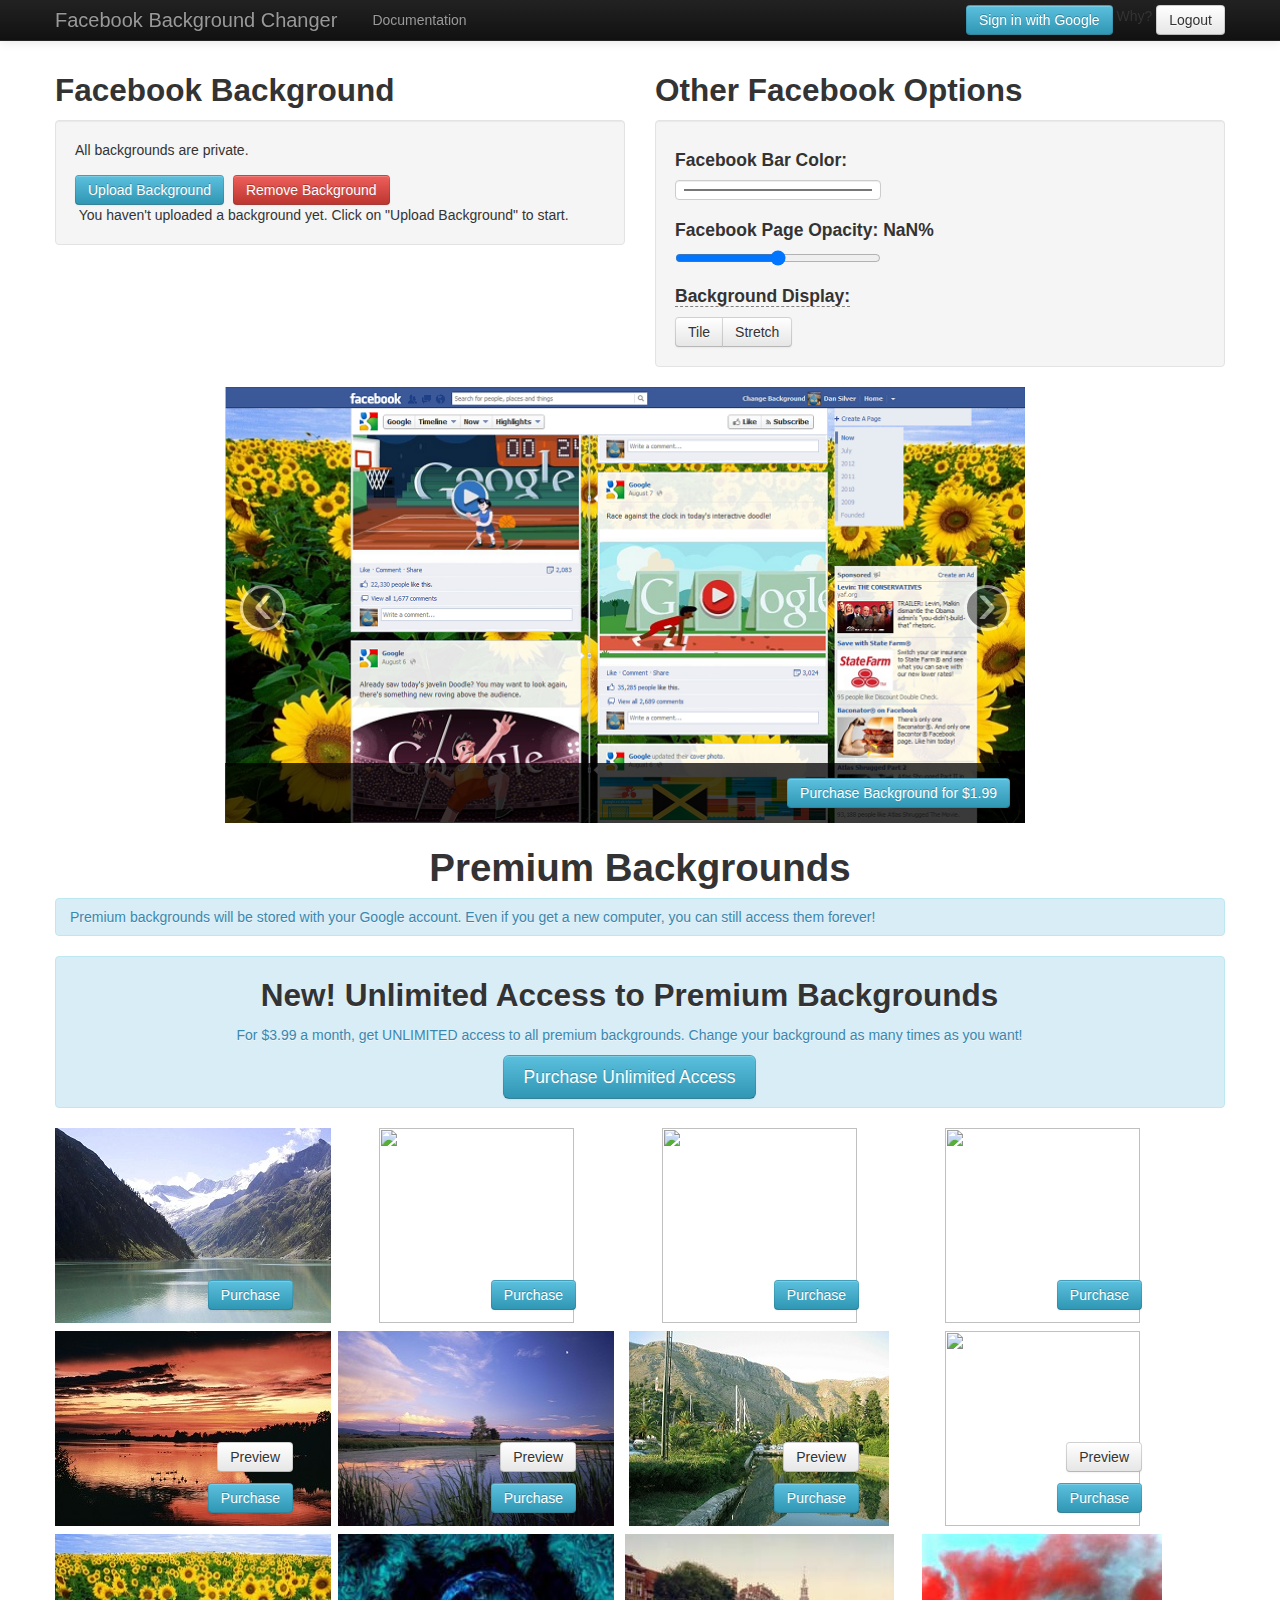
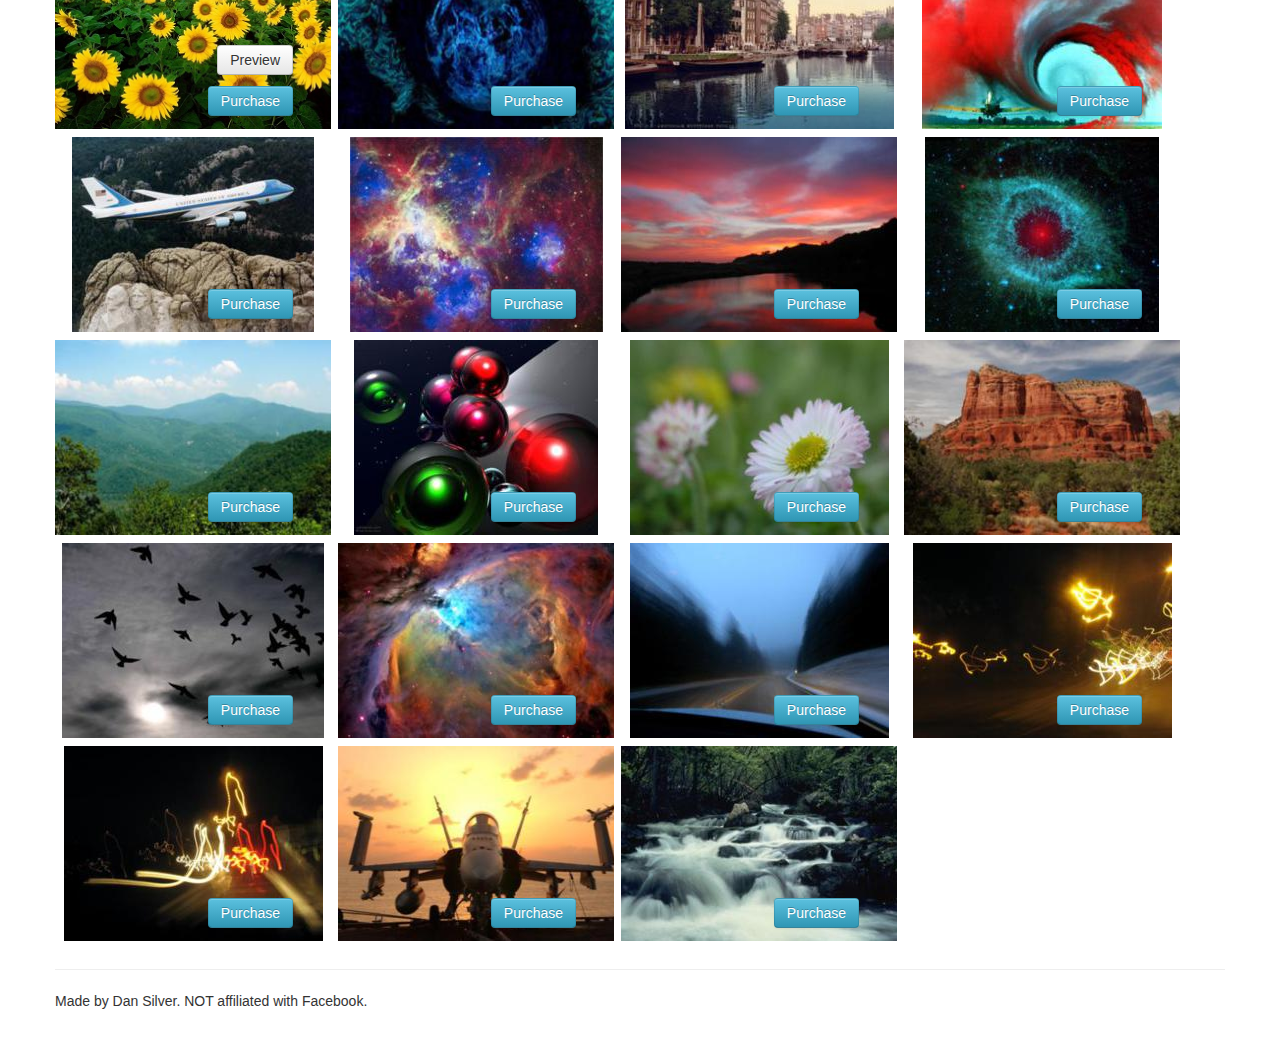
==== commit e0a0ade0: "Monthly subscriptions" ====
--- a/options.html
+++ b/options.html
@@ -48,6 +48,7 @@
 			</ul>
 			<div class="pull-right">
 				<button id="logInBtn" type="submit" class="btn btn-info">Sign in with Google</button>
+				<span id="log-in-help">Why?</span>
 				<button id="logOutBtn" type="submit" class="btn">Logout</button>
 			</div>
 			<span id="userName" class="pull-right"></span>
@@ -125,6 +126,15 @@
 		</div>
 			<div class="span12">
 				<center><h1>Premium Backgrounds</h1></center>
+				<div class="alert alert-info">
+					Premium backgrounds will be stored with your Google account.  Even if you get a new computer, you can still access them forever!
+				</div>
+				<div class="alert alert-info" style="text-align: center">
+					<h2 style="color:#333">New! Unlimited Access to Premium Backgrounds</h2>
+					<p>
+						For $3.99 a month, get UNLIMITED access to all premium backgrounds. Change your background as many times as you want!</p>
+					<button class="btn btn-info btn-primary btn-large" id="monthly-subscription">Purchase Unlimited Access</button>
+				</div>
 				<div id="catalog"></div>
 			</div>
 		</div>
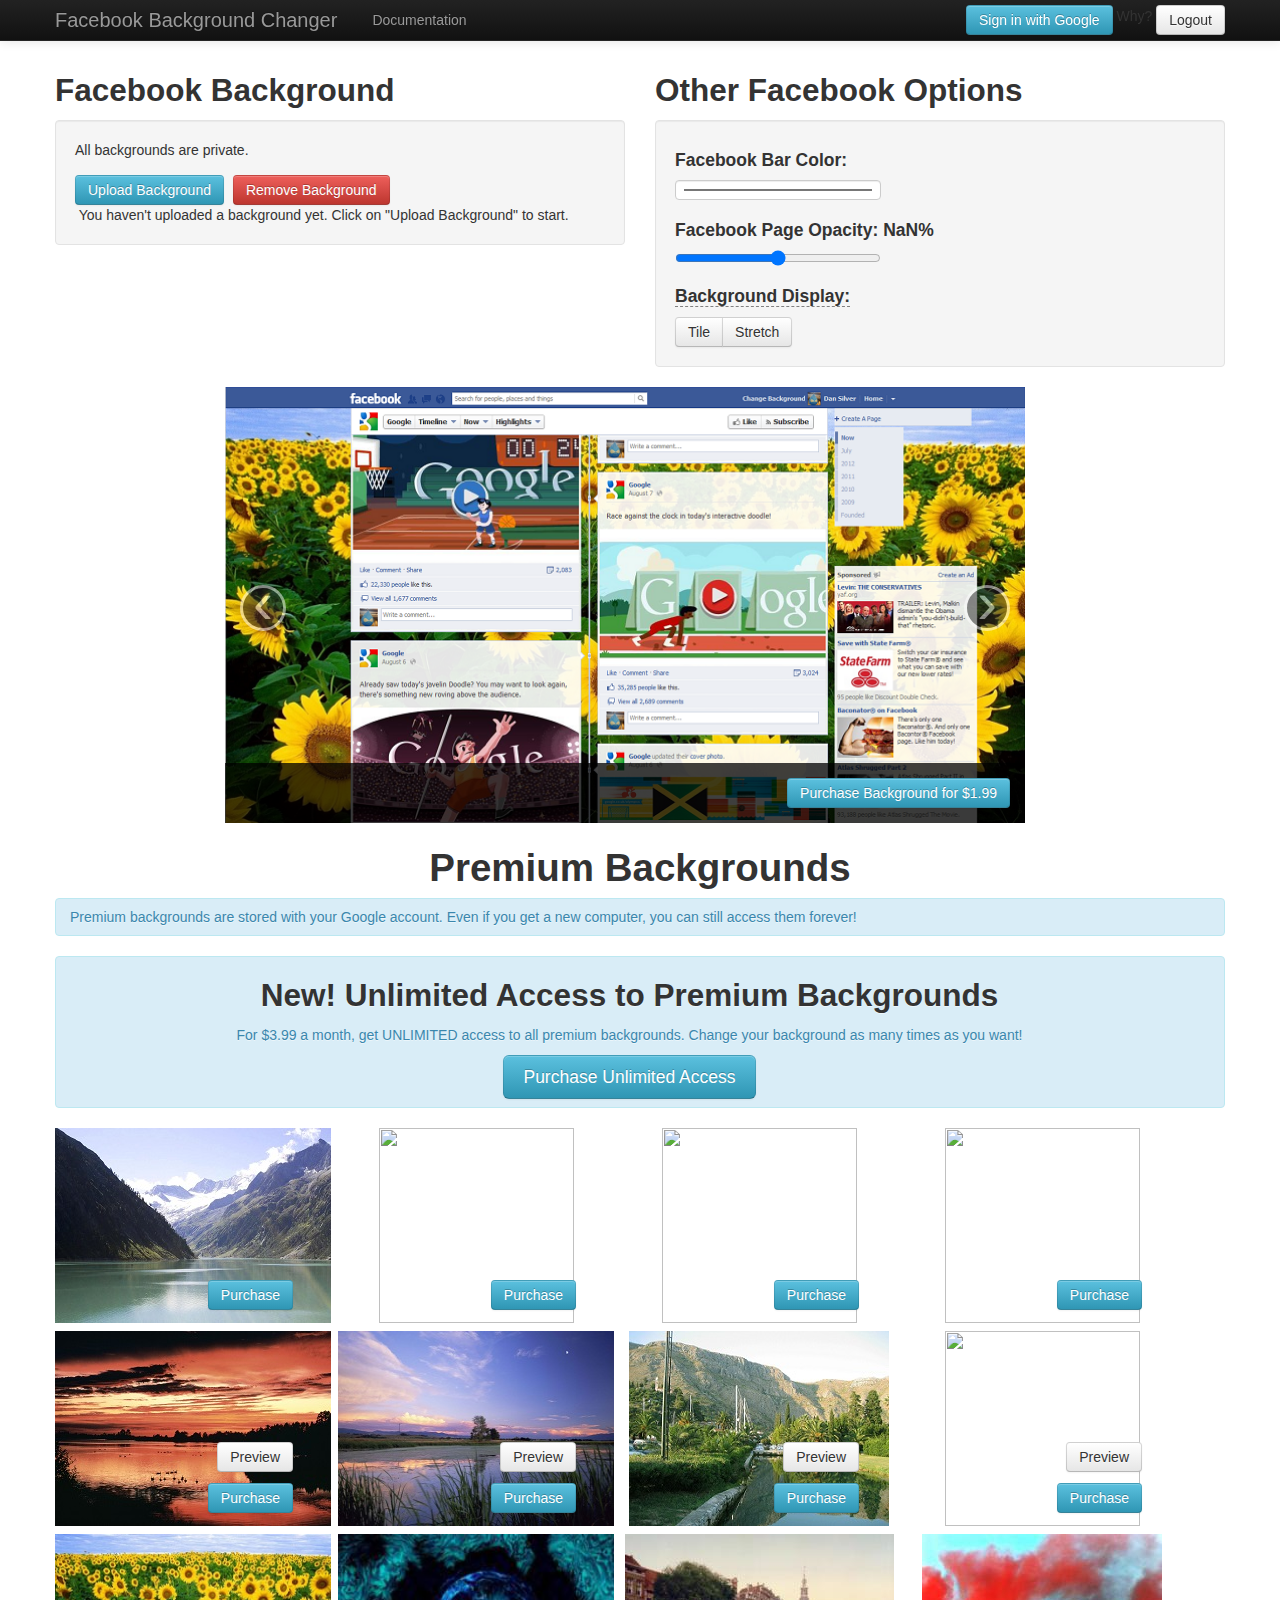
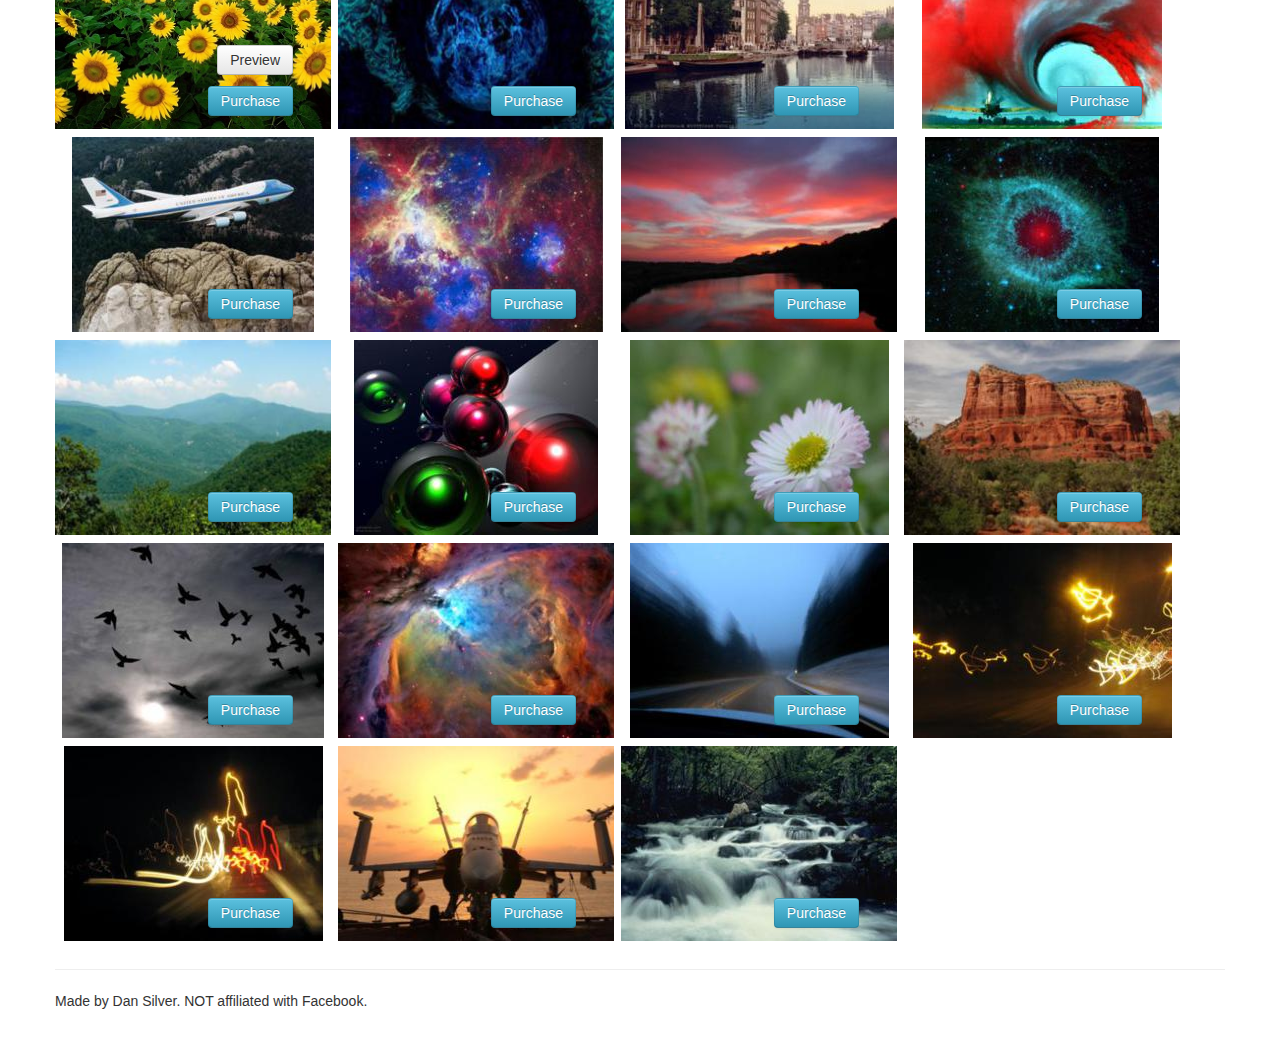
==== commit 514e8f2e: "Automatically resume purchase after logging in" ====
--- a/options.html
+++ b/options.html
@@ -127,7 +127,7 @@
 			<div class="span12">
 				<center><h1>Premium Backgrounds</h1></center>
 				<div class="alert alert-info">
-					Premium backgrounds will be stored with your Google account.  Even if you get a new computer, you can still access them forever!
+					Premium backgrounds are stored with your Google account.  Even if you get a new computer, you can still access them forever!
 				</div>
 				<div class="alert alert-info" style="text-align: center">
 					<h2 style="color:#333">New! Unlimited Access to Premium Backgrounds</h2>
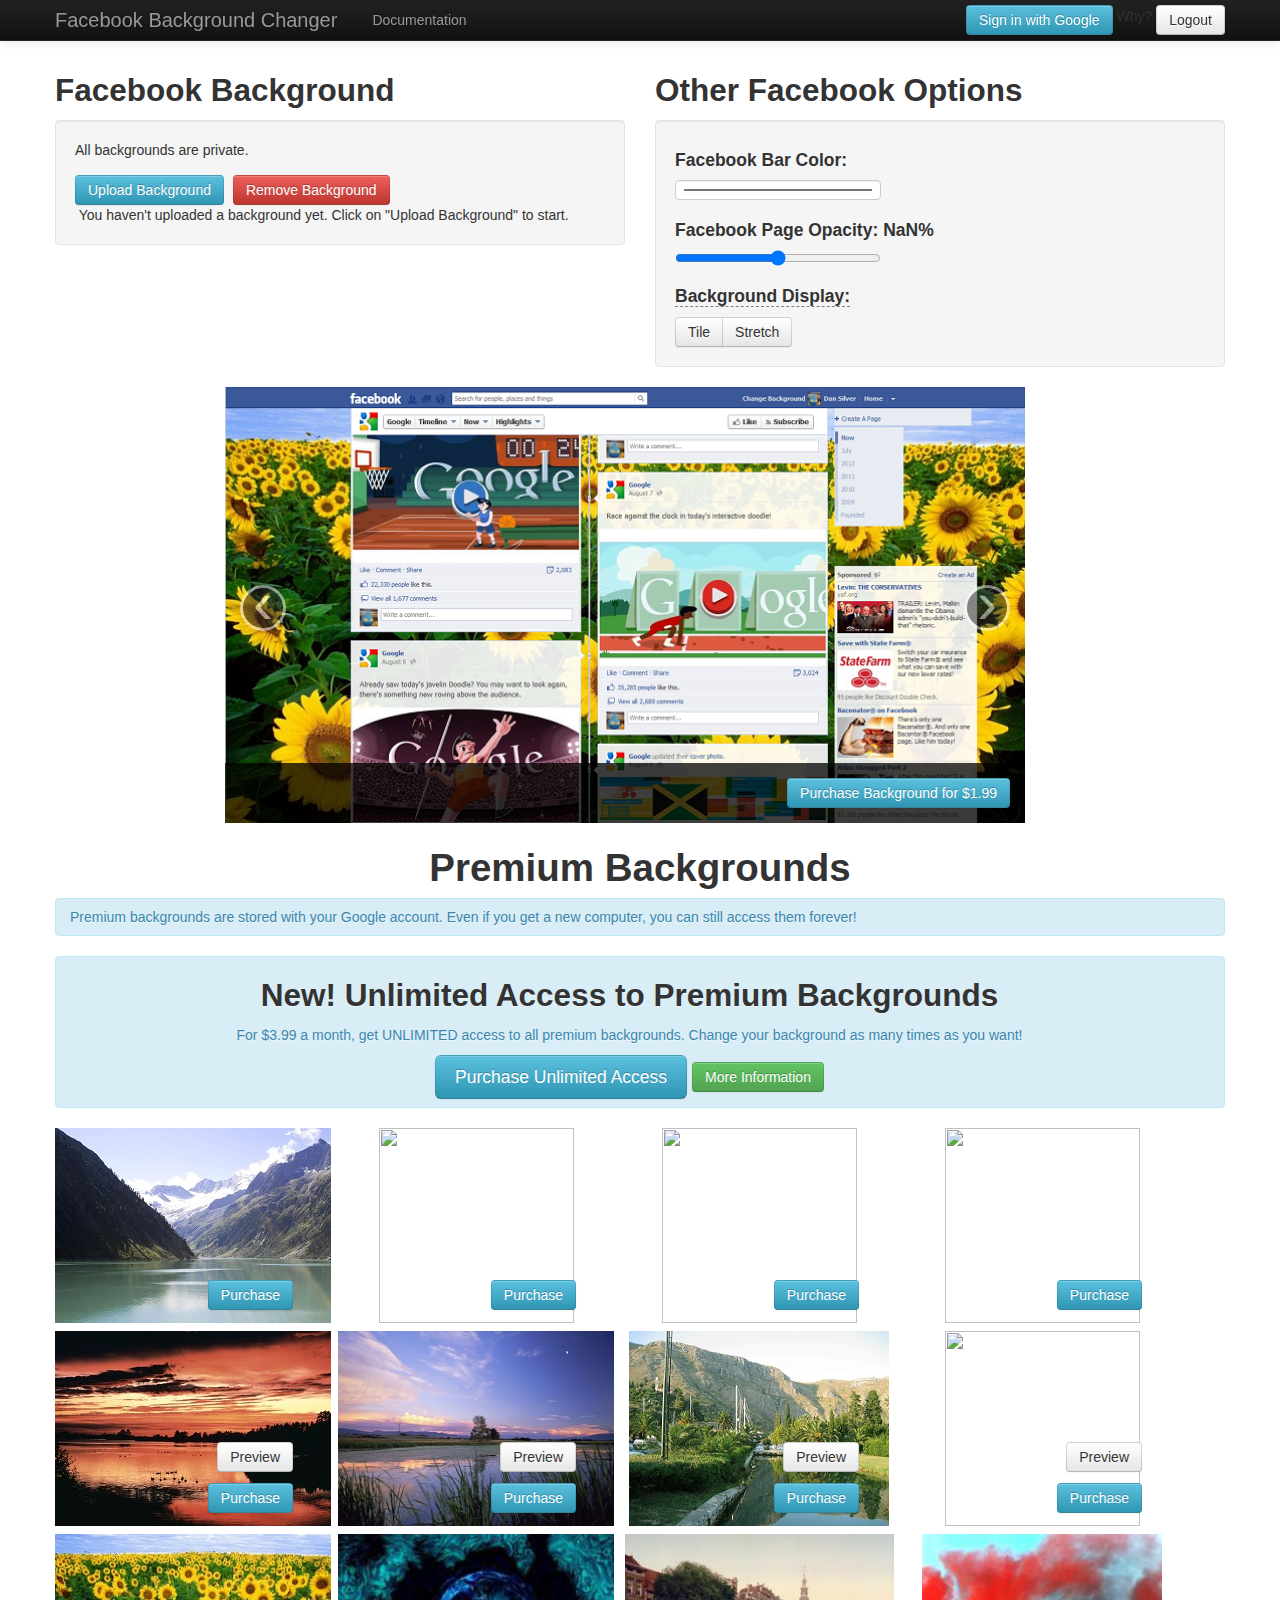
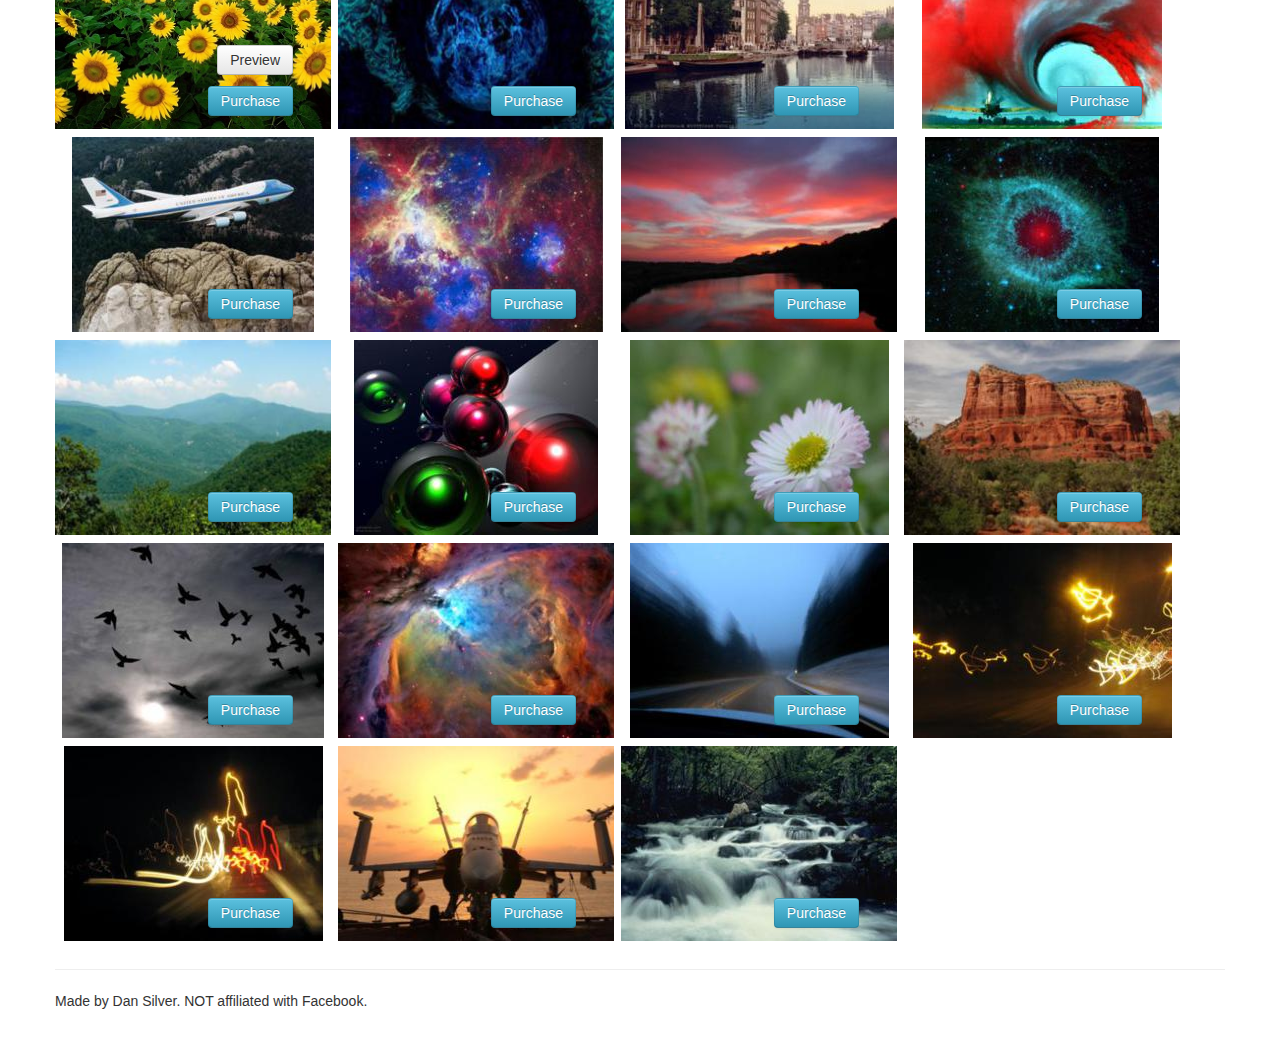
==== commit 68687843: "Typo" ====
--- a/options.html
+++ b/options.html
@@ -133,7 +133,7 @@
 					<h2 style="color:#333">New! Unlimited Access to Premium Backgrounds</h2>
 					<p>
 						For $3.99 a month, get UNLIMITED access to all premium backgrounds. Change your background as many times as you want!</p>
-					<button class="btn btn-info btn-primary btn-large" id="monthly-subscription">Purchase Unlimited Access</button>
+					<button class="btn btn-info btn-primary btn-large" id="monthly-subscription">Purchase Unlimited Access</button><button style="margin-left:5px;" href="#premium-background-info-modal" class="btn btn-success" data-toggle="modal">More Information</button>
 				</div>
 				<div id="catalog"></div>
 			</div>
@@ -154,4 +154,21 @@
 		<button class="btn" data-dismiss="modal" aria-hidden="true">Close</button>
 	</div>
 </div>
+<div id="premium-background-info-modal" class="modal hide fade" tabindex="-1" role="dialog" aria-labelledby="subscription-title" aria-hidden="true">
+  <div class="modal-header">
+    <button type="button" class="close" data-dismiss="modal" aria-hidden="true">x</button>
+    <h4 id="subscription-title">Premium Background Subscription</h4>
+  </div>
+  <div class="modal-body">
+    <h5>How does this subscription work?</h5>
+	<p>For about the price of two premium backgrounds, you can get access to every one.  You can change which premium background you use as many times as you want.</p>
+	<h5>Can I cancel my subscription?</h5>
+	<p>You can cancel your subscription at any time.  Go to <a href="https://wallet.google.com/manage/#subscriptions" target="_blank">Google Wallet Subscriptions</a>  to cancel your unlimited premium background access.
+	<h5>How do I use a premium background after I have purchased unlimited access?</h5>
+	<p><img style="float:right;" src="/assets/img/install-btn.png">Simply click any of the "Install" buttons on the premium backgrounds.  After clicking the "Install" button, check Facebook after a few seconds to see your new background.</p>
+  </div>
+  <div class="modal-footer">
+    <button class="btn btn-primary" data-dismiss="modal" aria-hidden="true">Close</button>
+  </div>
+</div>
 </body></html>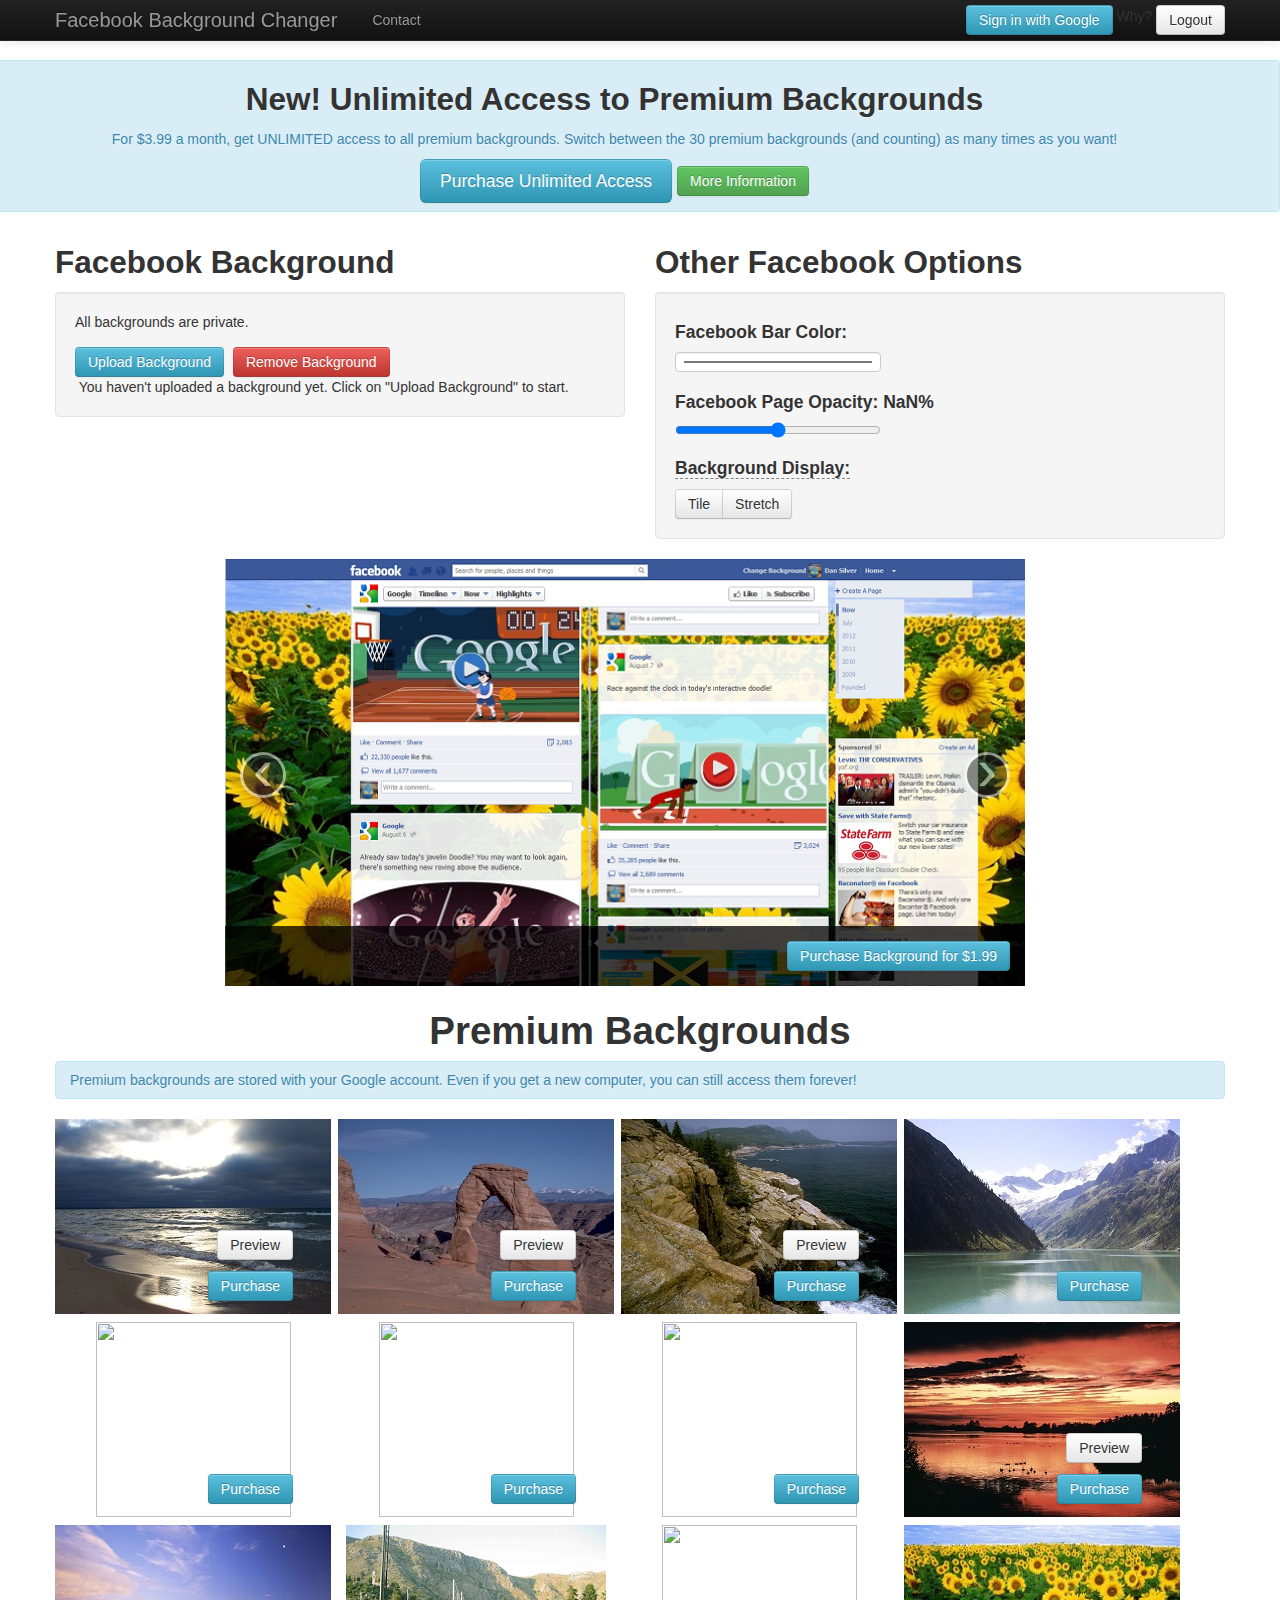
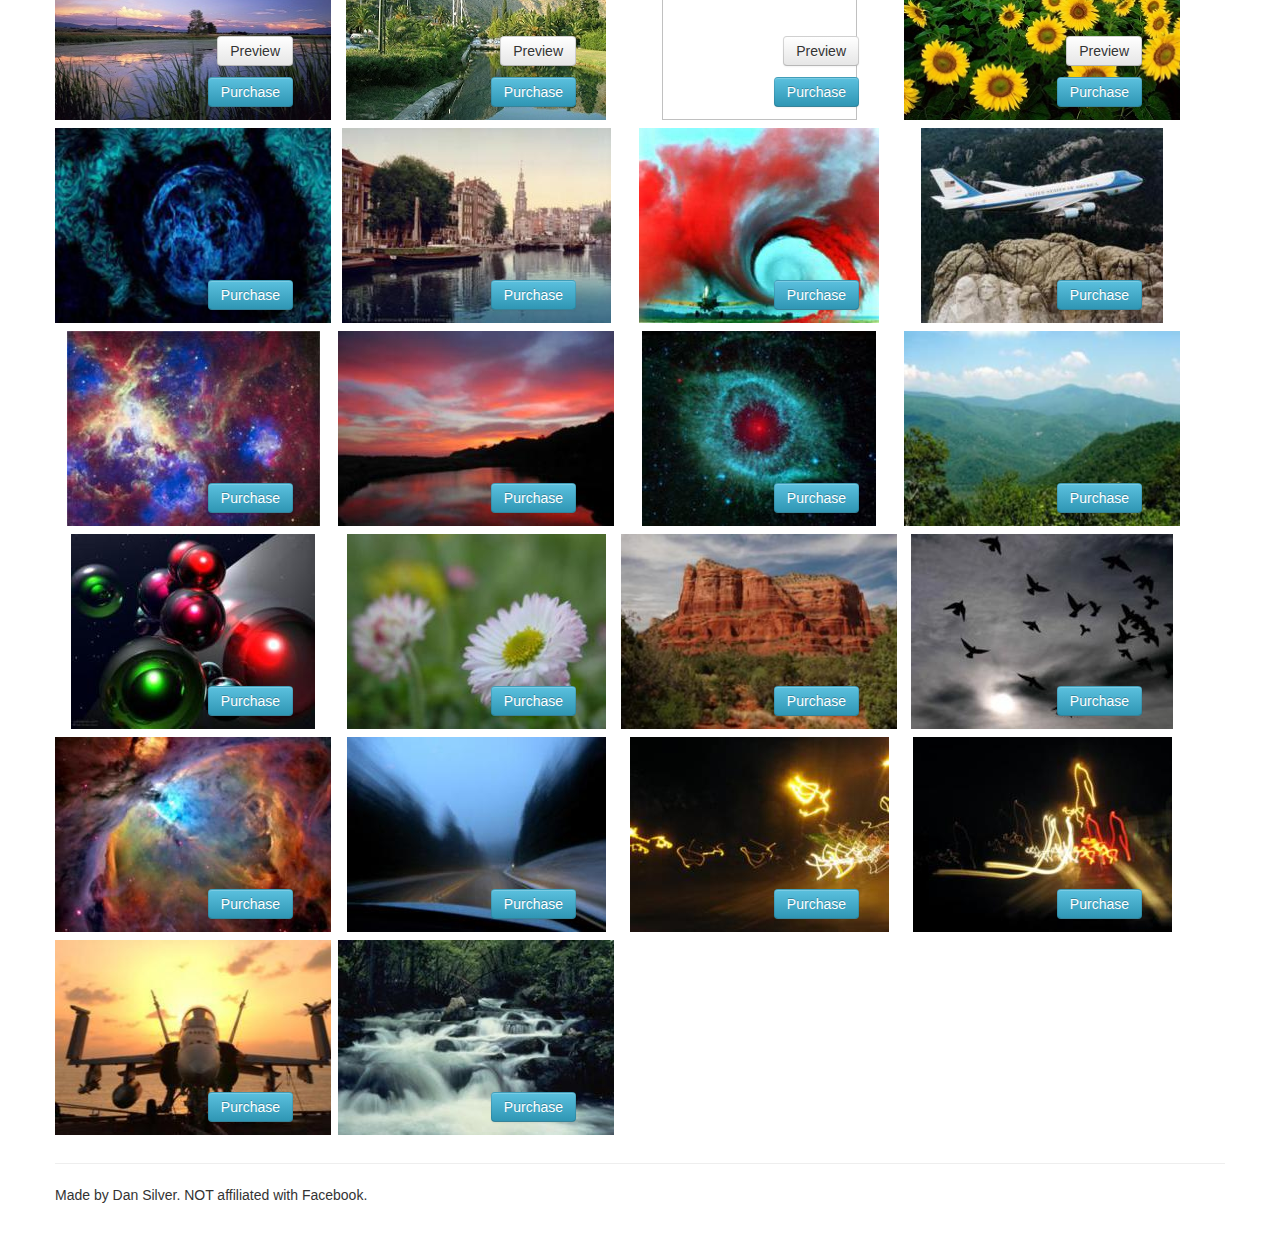
==== commit 5902e420: "Improved image preview, 3 new backgrounds" ====
--- a/options.html
+++ b/options.html
@@ -20,6 +20,9 @@
 	
 	<link type='text/css' href='assets/js/spectrum/spectrum.css' rel='stylesheet'/>
 	<script src='assets/js/spectrum/spectrum.js'></script>
+	
+	<link type='text/css' href='assets/plugins/bootstrap-lightbox.min.css' rel='stylesheet'/>
+	<script src='assets/plugins/bootstrap-lightbox.min.js'></script>
 
 	<script src='googlejsapi.js'></script>
 
@@ -44,7 +47,7 @@
           <a class="brand" href="#">Facebook Background Changer</a>
 		<div class="nav-collapse collapse">
 			<ul class="nav">
-				<li><a href="http://dansilver.info/documentation/">Documentation</a></li>
+				<li><a href="mailto:chromefbc@gmail.com" target="_blank">Contact</a></li>
 			</ul>
 			<div class="pull-right">
 				<button id="logInBtn" type="submit" class="btn btn-info">Sign in with Google</button>
@@ -56,7 +59,12 @@
         </div>
       </div>
     </div>
-
+	<div class="row alert alert-info" style="text-align: center">
+		<h2 style="color:#333">New! Unlimited Access to Premium Backgrounds</h2>
+		<p>
+			For $3.99 a month, get UNLIMITED access to all premium backgrounds. Switch between the 30 premium backgrounds (and counting) as many times as you want!</p>
+		<button class="btn btn-info btn-primary btn-large" id="monthly-subscription">Purchase Unlimited Access</button><button style="margin-left:5px;" href="#premium-background-info-modal" class="btn btn-success" data-toggle="modal">More Information</button>
+	</div>
 	<div class="container">
 		<div class="row">
 			<div class="span6">
@@ -94,29 +102,24 @@
 		<div id="carousel" class="carousel slide">
 			<!-- Carousel items -->
 			<div class="carousel-inner">
+				<div class="item"><img src="premium_backgrounds/previews/28.png">
+					<div class="carousel-caption">
+						<button bid="28" class="btn btn-info">Purchase Background for $1.99</button>
+					</div>
+				</div>
 				<div class="active item"><img src="premium_backgrounds/previews/19.png">
 					<div class="carousel-caption">
 						<button bid="19" class="btn btn-info">Purchase Background for $1.99</button>
 					</div>
 				</div>
-				<div class="item"><img src="premium_backgrounds/previews/20.png">
+				<div class="item"><img src="premium_backgrounds/previews/29.png">
 					<div class="carousel-caption">
-						<button bid="20" class="btn btn-info">Purchase Background for $1.99</button>
-					</div>
-				</div>
-				<div class="item"><img src="premium_backgrounds/previews/21.png">
-					<div class="carousel-caption">
-						<button bid="21" class="btn btn-info">Purchase Background for $1.99</button>
-					</div>
-				</div>
-				<div class="item"><img src="premium_backgrounds/previews/22.png">
-					<div class="carousel-caption">
-						<button bid="22" class="btn btn-info">Purchase Background for $1.99</button>
+						<button bid="29" class="btn btn-info">Purchase Background for $1.99</button>
 					</div>
 				</div>
 				<div class="item"><img src="premium_backgrounds/previews/23.png">
 					<div class="carousel-caption">
-						<button bid="23"class="btn btn-info">Purchase Background for $1.99</button>
+						<button bid="23" class="btn btn-info">Purchase Background for $1.99</button>
 					</div>
 				</div>
 			</div>
@@ -129,12 +132,6 @@
 				<div class="alert alert-info">
 					Premium backgrounds are stored with your Google account.  Even if you get a new computer, you can still access them forever!
 				</div>
-				<div class="alert alert-info" style="text-align: center">
-					<h2 style="color:#333">New! Unlimited Access to Premium Backgrounds</h2>
-					<p>
-						For $3.99 a month, get UNLIMITED access to all premium backgrounds. Change your background as many times as you want!</p>
-					<button class="btn btn-info btn-primary btn-large" id="monthly-subscription">Purchase Unlimited Access</button><button style="margin-left:5px;" href="#premium-background-info-modal" class="btn btn-success" data-toggle="modal">More Information</button>
-				</div>
 				<div id="catalog"></div>
 			</div>
 		</div>
@@ -143,15 +140,12 @@
 		<p>Made by Dan Silver. NOT affiliated with Facebook.</p>
 	</footer>
     </div> <!-- /container -->
-<div id="store-preview" class="modal hide fade" tabindex="-1" role="dialog" aria-hidden="true">
-	<div class="modal-header">
-		<button type="button" class="close" data-dismiss="modal" aria-hidden="true">x</button>
+<div id="store-preview" class="lightbox hide fade"  tabindex="-1" role="dialog" aria-hidden="true">
+	<div class='lightbox-header'>
+		<button type="button" class="close" data-dismiss="lightbox" aria-hidden="true">&times;</button>
 	</div>
-	<div class="modal-body">
+	<div class='lightbox-content'>
 		<img>
-	</div>
-	<div class="modal-footer">
-		<button class="btn" data-dismiss="modal" aria-hidden="true">Close</button>
 	</div>
 </div>
 <div id="premium-background-info-modal" class="modal hide fade" tabindex="-1" role="dialog" aria-labelledby="subscription-title" aria-hidden="true">
@@ -161,7 +155,7 @@
   </div>
   <div class="modal-body">
     <h5>How does this subscription work?</h5>
-	<p>For about the price of two premium backgrounds, you can get access to every one.  You can change which premium background you use as many times as you want.</p>
+	<p>For about the price of two premium backgrounds, you can get access to all of them.  You can change which premium background you use as many times as you want.</p>
 	<h5>Can I cancel my subscription?</h5>
 	<p>You can cancel your subscription at any time.  Go to <a href="https://wallet.google.com/manage/#subscriptions" target="_blank">Google Wallet Subscriptions</a>  to cancel your unlimited premium background access.
 	<h5>How do I use a premium background after I have purchased unlimited access?</h5>
